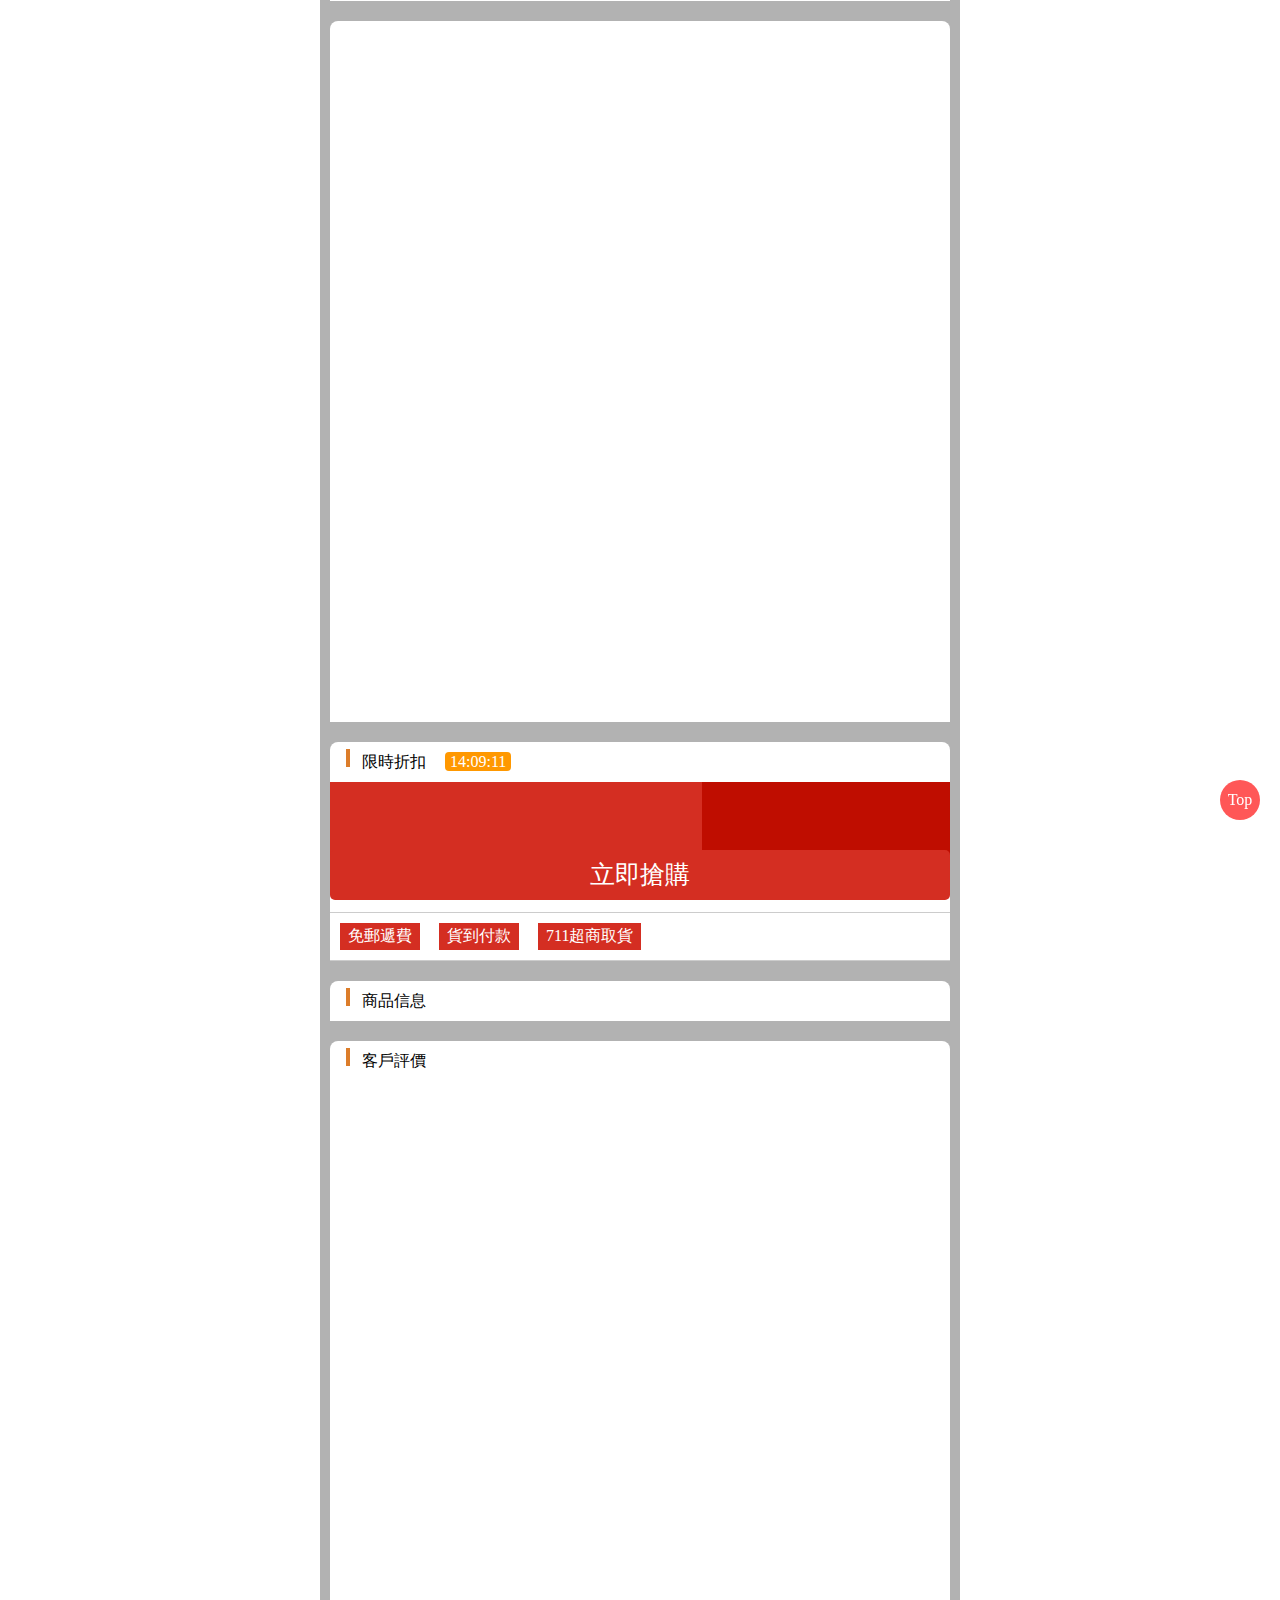
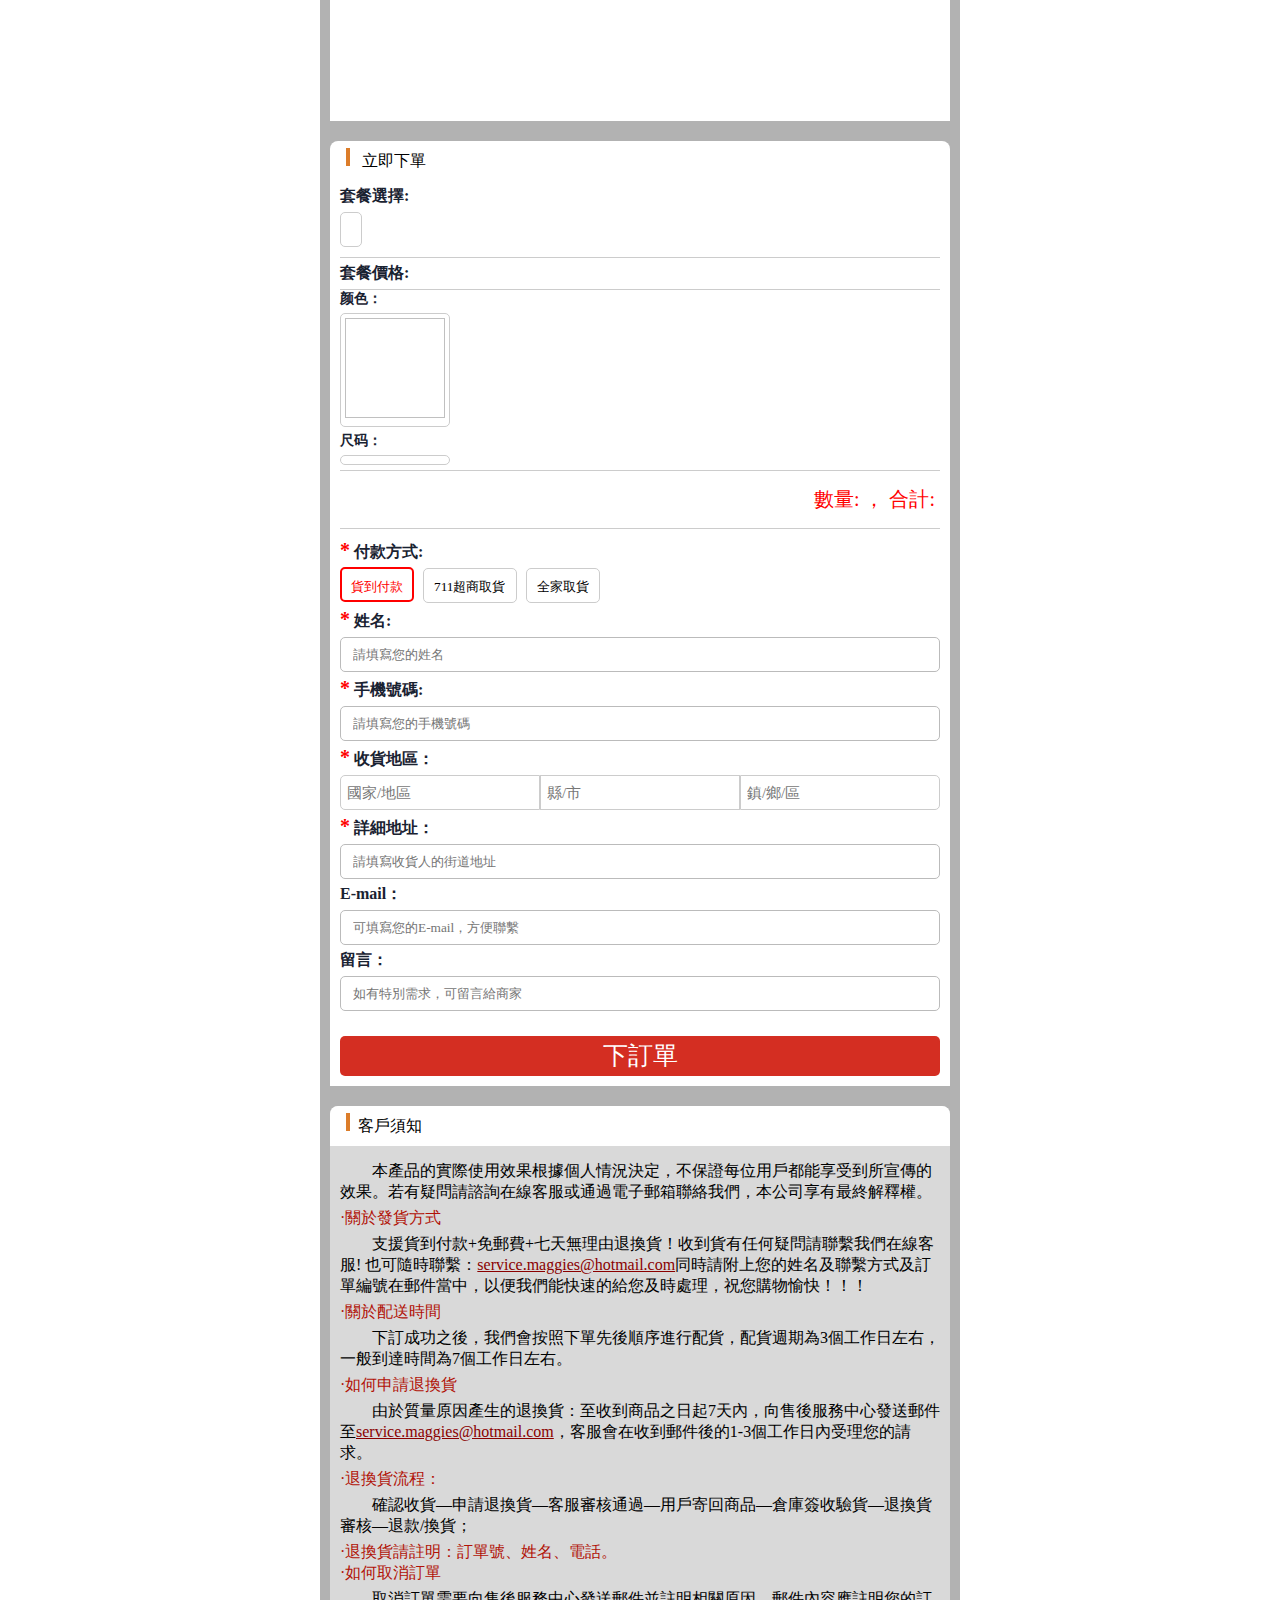
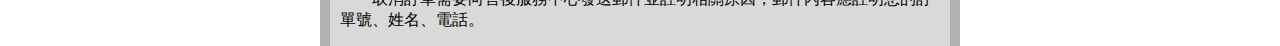
==== src/main/resources/templates/tem1.html @ f6cd7e35 "mall 完成评论 部分模板" ====
<!DOCTYPE html>
<html xmlns:th="http://www.thymeleaf.org">
<head>
    <meta http-equiv="Content-Type" content="text/html; charset=UTF-8">
    <meta name="viewport" content="width=device-width, initial-scale=1.0">
    <title th:utext="${title}"></title>
    <style>
        /*菜鳥教程移動web開發兼容性處理*/
        body {
            font-family: "微軟雅黑", "Helvetica Neue", Helvetica, STHeiTi, sans-serif;
        }
        select {
            border: solid 1px #CCC;
            appearance: none;
            -moz-appearance: none;
            -webkit-appearance: none;
            padding-right: 14px;
        }

        select::-ms-expand {
            display: none;
        }

        /*全局*/
        * {
            padding: 0;
            margin: 0;
            font-family: 微软雅黑;
        }

        body {
            background: url(https://img.alicdn.com/imgextra/i2/2445381426/TB2eKTbdQfb_uJkSnfoXXb_epXa_!!2445381426.jpg) no-repeat fixed;
            background-size: 100% 100%;
        }

        ul li {
            list-style: none;
        }

        /*整体*/
        #content_box {
            background: rgba(0, 0, 0, .3);
            max-width: 620px;
            padding: 0 10px;
            margin: 0 auto;
            position: relative;
        }

        /*顶部*/
        #content_box>.top

            /*部分*/
        #content_box>.section {
            margin-top: 20px;
            background: #FFF;
            border-radius: 8px 8px 0 0;
            overflow: hidden;
        }

        /*部分标题*/
        .section>.notes {
            height: 40px;
            line-height: 40px;
            text-indent: 1rem;
        }

        .section>.notes::before {
            content: "";
            display: inline-block;
            width: 4px;
            height: 18px;
            background: #dc7d2a;
            margin-right: 8px
        }

        /*商品图片部分*/
        #commodity_images {
            line-height: 0;
        }

        #commodity_images img {
            width: 100%;
        }

        /*限时折扣部分*/
        #time_limit .time {
            background: #FF9800;
            color: white;
            padding: 1px 5px;
            border-radius: 4px;
            margin-left: 15px;
        }

        #time_limit .details li {
            float: left;
            color: #FFF;
            padding: 5px 0;
        }

        #time_limit .details li:first-child {
            width: 60%;
        }

        #time_limit .details li:last-child {
            width: 40%;
        }

        #time_limit .current_price {
            background: #d42e22;
            height: 90px;
            line-height: 90px;
            text-indent: 15px;
        }

        #time_limit .current_price .currency_symbol {
            font-size: 1.2rem;
        }

        #time_limit .current_price .price {
            font-size: 2rem;
        }

        #time_limit .other {
            background: #bf0d00;
        }

        #time_limit .other div {
            height: 30px;
            line-height: 30px;
            text-align: center;
        }

        #time_limit .count_down {
            background: #98878F;
            text-align: center;
        }

        #time_limit .count_down div {
            height: 30px;
            line-height: 30px;
        }

        #time_limit .product_title {
            float: left;
            width: 100%;
            padding: 15px;
            line-height: 25px;
            font-weight: bold;
            box-sizing: border-box;
        }

        #time_limit .product_service {
            float: left;
            width: 100%;
            padding: 5px 0;
            border-top: 1px solid #CCC;
            border-bottom: 1px solid #CCC;
        }

        #time_limit .product_service span {
            display: inline-block;
            background: #d42e22;
            color: #FFF;
            margin: 5px 5px 5px 10px;
            padding: 3px 8px;
        }

        #time_limit .product_introduction {
            padding: 0 10px;
            line-height: 25px;
            color: red;
        }

        /*商品属性*/
        /*#commodity_property dd {line-height:0;}*/
        #commodity_property_images img {
            display: block;
        }

        #commodity_property img {
            width: 100%;
        }

        /*客户评价*/
        #customer_evaluation dd {
            height: 640px;
            overflow: hidden;
        }

        #customer_evaluation ul {
            width: 100%;
            padding: 10px;
            box-sizing: border-box;
        }

        #customer_evaluation li {
            border-top: 1px solid #eee;
            border-bottom: 1px solid #eee;
            margin: 1px;
            display: flex;
            box-sizing: border-box;
            padding: 5px 0px;
        }

        #customer_evaluation img {
            height: 150px;
        }

        #customer_evaluation .name {
            color: #555;
            font-size: 16px;
            padding: 0 20px;
        }

        #customer_evaluation .evaluate {
            color: #777;
            font-size: 16px;
            position: relative;
        }

        /*立即下单*/
        #beli_sekarang>#product_set_meal {
            padding: 0 10px;
        }

        #beli_sekarang>#product_set_meal>dl {
            padding: 5px 0;
            border-bottom: 1px solid #CCC;
            display: none;
        }

        #beli_sekarang>#product_set_meal>dl:first-of-type {
            display: block;
        }

        #beli_sekarang>#product_set_meal .title {
            color: #192231;
            font-weight: bold;
        }

        #beli_sekarang>#product_set_meal [init="currency_symbol"],
        #beli_sekarang>#product_set_meal [init="current_price"] {
            color: red;
        }

        #beli_sekarang .btn_block button {
            background: #FFF;
            color: #555;
            border: 1px solid #CCC;
            outline: none;
            cursor: pointer;
            height: 35px;
            line-height: 35px;
            padding: 0 10px;
            border-radius: 5px;
            margin: 5px 5px 5px 0;
        }

        #beli_sekarang .btn_block .selected {
            border: 2px solid red;
            padding: 0 9px;
            margin: 4px 5px 4px 0;
            color: red;
        }

        #beli_sekarang .img_block {
            overflow: hidden;
        }

        #beli_sekarang .img_block div {
            float: left;
            width: 100px;
            padding: 4px;
            border: 1px solid #CCC;
            border-radius: 5px;
            margin: 5px 5px 5px 0;
        }

        #beli_sekarang .img_block img {
            width: 100px;
            height: 100px;
        }

        #beli_sekarang .img_block .selected {
            border: 2px solid red;
            padding: 3px;
            color: red;
        }

        #beli_sekarang #customer_info {
            padding: 10px;
        }

        #beli_sekarang #customer_info .title {
            color: #192231;
            font-weight: bold;
        }

        #beli_sekarang #customer_info input {
            width: 100%;
            height: 35px;
            line-height: 35px;
            border-radius: 5px;
            outline: none;
            border: 1px solid #bbb;
            padding-left: 2%;
            margin: 5px 0;
            box-sizing: border-box;
        }

        #beli_sekarang #customer_info select {
            width: 33.33%;
            height: 35px;
            line-height: 35px;
            padding-left: 1%;
            outline: none;
            border: 1px solid #CCC;
            margin: 5px 0;
            box-sizing: border-box;
            outline: 0;
            background: #FFF;
            font-size: 15px;
        }

        #beli_sekarang select {
            padding-left: 10px;
        }

        #beli_sekarang select option:nth-of-type(2n) {
            background: #f9f9f9;
            color: #555;
        }

        #beli_sekarang #customer_info select:first-of-type {
            border-radius: 5px 0 0 5px;
        }

        #beli_sekarang #customer_info select:last-of-type {
            border-radius: 0 5px 5px 0;
        }

        #beli_sekarang #customer_info #submit {
            width: 100%;
            background: #d42e22;
            height: 40px;
            line-height: 40px;
            border: 0;
            color: #FFF;
            font-size: 25px;
            outline: none;
            border-radius: 5px;
            cursor: pointer;
            margin-top: 20px;
        }

        #beli_sekarang #customer_info dt .star {
            color: red;
            font-size: 20px;
        }

        #beli_sekarang #payment_method button {
            background: #FFF;
            color: #000;
            border: 1px solid #CCC;
            outline: none;
            cursor: pointer;
            height: 35px;
            line-height: 35px;
            padding: 0 10px;
            border-radius: 5px;
            margin: 5px 5px 5px 0;
        }

        /*qj改动*/
        #beli_sekarang #payment_method button:not(:first-of-type) {
            display: none;
        }

        .addr {
            background: #e5e5e5;
            cursor: not-allowed;
        }

        /*qj改动*/
        #beli_sekarang #payment_method .selected {
            border: 2px solid red;
            padding: 0 9px;
            margin: 4px 5px 4px 0;
            color: red;
        }

        #beli_sekarang .set_meal_price .price {
            font-size: 20px;
            /*margin-top:5px;*/
            color: red;
        }

        #beli_sekarang .order_price .title {
            margin: 10px 0;
        }

        #beli_sekarang .order_price .title [init="currency_symbol"] {
            color: #000 !important;
        }

        #beli_sekarang .order_price .ordered {
            margin: 10px 0;
        }

        #beli_sekarang .order_price .price_blok {
            text-align: right;
            color: red;
            font-size: 20px;
            margin: 5px;
        }

        #beli_sekarang table {
            width: 100%;
            border-collapse: collapse;
        }

        #beli_sekarang table tr {
            border: 1px solid #CCC;
            border-top: 0;
        }

        #beli_sekarang table tr:first-child {
            background: red;
            color: #FFF;
            line-height: 30px;
            border: 0;
        }

        #beli_sekarang tr td:first-child {
            line-height: 0;
        }

        #beli_sekarang tr td:first-child img {
            margin: 5px;
            width: 100px;
            height: 100px;
        }

        #beli_sekarang tr th,
        #beli_sekarang tr td {
            text-align: center;
            width: 25%;
            box-sizing: border-box;
        }

        /*用户需知*/
        #pemberitahuan_pelanggan {
            background: rgba(255, 255, 255, 0.5) !important;
        }

        #pemberitahuan_pelanggan a {
            color: #8a0000;
        }

        #pemberitahuan_pelanggan dt {
            background: #fff;
        }

        #pemberitahuan_pelanggan dd {
            padding: 10px;
        }

        #pemberitahuan_pelanggan p {
            margin: 5px 0;
        }

        #pemberitahuan_pelanggan dd .title {
            margin-top: 10px;
            color: #b11207;
        }

        /*底部*/
        .bottom {
            position: fixed;
            bottom: 0;
            min-width: 620px;
            z-index: 999;
        }

        .bottom button {
            width: 100%;
            background: #d42e22;
            height: 50px;
            line-height: 50px;
            border: 0;
            color: #FFF;
            font-size: 25px;
            outline: none;
            border-radius: 5px;
            cursor: pointer;
        }

        /*弹出框*/
        #pop_up_box {
            position: fixed;
            background: rgba(0, 0, 0, 0.8);
            top: 0;
            left: 0;
            width: 100%;
            display: none;
        }

        #pop_up_box .box {
            background: #FFF;
            position: absolute;
            max-width: 600px;
        }

        #pop_up_box dt {
            text-align: center;
        }

        #pop_up_box p {
            margin: 5px;
            font-size: 14px;
        }

        #pop_up_box .close {
            position: absolute;
            width: 30px;
            height: 30px;
            top: -10px;
            right: -10px;
            border-radius: 16px;
            cursor: pointer;
        }

        #pop_up_box .success {
            margin-top: 20px;
            width: 60px;
        }

        #pop_up_box .info {
            width: 85%;
            margin: 0 auto;
            padding: 2px;
            border: 2px solid #333;
            padding: 3px;
        }

        #pop_up_box .info div {
            border: 1px solid #333;
            padding: 0 10px;
        }

        #pop_up_box .notify {
            width: 88%;
            margin: 5px auto;
            text-indent: 1rem;
        }

        #pop_up_box .btn {
            width: 88%;
            margin: 0 auto;
            overflow: hidden;
        }

        #pop_up_box .btn a {
            text-align: center;
            display: inline-block;
            background-color: #333;
            width: 48%;
            line-height: 2;
            color: #fff;
            border-radius: 2px;
            box-shadow: 1px 1px 5px #ccc;
            padding: 0 2%;
            box-sizing: border-box;
            text-decoration: none;
            margin-bottom: 20px;
        }

        #pop_up_box .btn a:first-of-type {
            float: left;
        }

        #pop_up_box .btn a:last-of-type {
            float: right;
        }

        /*回到頂部*/
        #to_top {
            position: fixed;
            width: 40px;
            height: 40px;
            background: rgba(255, 0, 0, 0.66);
            bottom: 80px;
            right: 20px;
            z-index: 100;
            border-radius: 40px;
            color: #FFF;
            text-align: center;
            line-height: 40px;
            cursor: pointer;
        }

        @media screen and (max-width:620px) {
            .bottom button {
                width: 100%;
            }
        }

        /*--------------评论--------------*/
        .touxiang {
            background: url(https://img.alicdn.com/imgextra/i1/1048010507/O1CN011FcFFXTu088cfGs_!!1048010507.png);
            background-size: 40px 40px;
            width: 40px;
            height: 40px;
            padding: 0px;
            margin: 0px;
            display: block;
            vertical-align: top;
        }

        .clearfix:before,
        .clearfix:after {
            content: "";
            display: table;
        }

        .clearfix:after {
            clear: both;
        }

        .clearfix {
            *zoom: 1;
        }

        .evaluate_bg {
            padding: 8px;
            border-radius: 0.5em;
            min-width: 51%;
            margin-left: 0.8em;
            display: inline-block;
            height: auto;
            width: 80%;
        }

        /*蓝色*/
        [init='customer_evaluation_ul'] li:nth-child(odd) .evaluate_bg {
            background: rgb(188, 227, 249);
        }

        [init='customer_evaluation_ul'] li:nth-child(odd) .evaluate_bg:before {
            content: "";
            display: inline-block;
            position: absolute;
            height: 20px;
            width: 20px;
            left: -20px;
            background: url(https://img.alicdn.com/imgextra/i3/1048010507/O1CN011FcFFXTu07yEsbC_!!1048010507.png) no-repeat;
            transform: rotate(180deg);
            -ms-transform: rotate(180deg);
            -moz-transform: rotate(180deg);
            -webkit-transform: rotate(180deg);
            -o-transform: rotate(180deg);
        }

        /*橙色*/
        [init='customer_evaluation_ul'] li:nth-child(even) .evaluate_bg {
            background: rgb(255, 228, 200);
        }

        [init='customer_evaluation_ul'] li:nth-child(even) .evaluate_bg:before {
            content: "";
            display: inline-block;
            position: absolute;
            height: 20px;
            width: 20px;
            left: -20px;
            background: url(https://img.alicdn.com/imgextra/i2/1048010507/O1CN011FcFFXeswzK9b45_!!1048010507.png) no-repeat;

        }

        #customer_evaluation .icon {
            transform: rotate(180deg);
            -ms-transform: rotate(180deg);
            -moz-transform: rotate(180deg);
            -webkit-transform: rotate(180deg);
            -o-transform: rotate(180deg);
            vertical-align: top;
            height: 20px;
        }

        #customer_evaluation .icon2 {
            vertical-align: top;
            margin-top: 10px;
            height: 20px;
        }

        /*--------后期变动-------*/
        .product_attribute {
            font-size: 14px;
            color: #555;
        }

        #s_province,
        #s_city,
        #s_county {
            color: #777;
        }

        [init="set_meal_btn_block"]>[disabled="disabled"],
        .product_attribute>.img_block>[disabled="disabled"],
        .product_attribute>.btn_block>[disabled="disabled"] {
            text-decoration: line-through !important;
            background: #CCC !important;
            color: #FFF !important;
            cursor: not-allowed !important;
        }

        /*更多商品*/
        .section {
            border-radius: 0;
            margin-top: 20px;
            background: #FFF;
            border-radius: 8px 8px 0 0;
            overflow: hidden;
        }

        .section .swiper-slide {
            text-align: center;
        }

        .section .swiper-slide img {
            width: 90%;
        }

        .section .swiper-slide p {
            font-size: 12px;
            color: #333;
            padding: 0 10px;
            line-height: 30px;
            white-space: nowrap;
            text-overflow: ellipsis;
        }

        .section .swiper-slide {
            text-decoration: none;
            overflow: hidden;
        }

        @media screen and (max-width: 400px) {
            #beli_sekarang .img_block div {
                width: 27%;
            }

            #beli_sekarang .img_block img {
                width: 100%;
            }
        }

        .swiper-container {
            padding: 0 !important;
        }
    </style>
    <script type="text/javascript" src="teml1/words.js"></script>
    <script type="text/javascript" src="teml1/jquery.js"></script>
    <style type="text/css">
        @font-face {
            font-family: 'rbicon';
            src: url(chrome-extension://dipiagiiohfljcicegpgffpbnjmgjcnf/fonts/rbicon.woff2) format("woff2");
            font-weight: normal;
            font-style: normal;
        }
        .show_meat{
            display:none;
        }
    </style>
</head>
<body>
<div id="content_box">
    <div class="top" init="product_top"
         style="line-height:40px;color:#FFF;font-weight:bold;text-align:center;border-bottom:1px solid #FFF;font-size:20px;">
    </div>
    <!--图片轮播-->
    <dl class="section" id="commodity_images"
        style="border-radius: 0; margin-top:20px;background:#FFF;border-radius:8px 8px 0 0;overflow:hidden;">
        <dt class="notes" style="display: none;">商品圖片</dt>
        <dd id="product_first_image"  class="swiper-container">
            <div class="swiper-wrapper" th:if="${not #lists.isEmpty(product.roundImageList)}"  th:each="item :${product.roundImageList}"
                 style="transform: translate3d(-1240px, 0px, 0px); transition-duration: 0ms; height: 701px;">
                <img class="swiper-slide swiper-slide-prev swiper-slide-duplicate-next" th:src="${item.url}" width="100%"
                    data-swiper-slide-index="0" style="width: 620px;">
            </div>
            <link rel="stylesheet" href="teml1/swiper.css">
            <script type="text/javascript" src="teml1/swiper.js"></script>
            <script>
                var mySwiper = new Swiper('.swiper-container', {
                        autoplay: 2000,
                        loop: true,
                    });
            </script>
        </dd>
    </dl>
    <!--限時折扣 -->
    <dl class="section" id="time_limit"
        style="margin-top:20px;background:#FFF;border-radius:8px 8px 0 0;overflow:hidden;">
        <dt class="notes">
            <span word="限时折扣">限時折扣</span>
            <span class="time">14:09:11</span>
        </dt>
        <dd>
            <ul class="details">
                <li class="current_price" style="background-color: rgb(212, 46, 34);">
                    <!--现价-->
                    <span init="currency_symbol" th:utext="${product.unit}"></span>
                    <span class="price" init="current_price" th:utext="${product.price}"></span>
                </li>
                <li class="other" style="background-color: rgb(191, 13, 0);">
                    <!--原价-->
                    <div class="original_price">
                        <del>
                            <span init="currency_symbol" th:utext="${product.unit}"></span>
                            <span init="original_price" th:utext="${product.o_price}"></span>
                        </del>
                    </div>
                    <div>
                        <span word="折扣"></span>
                        <span></span></div>
                    <div>
                        <span word="已售">已售</span>:<span th:utext="${product.sold}"></span>
                    </div>
                </li>
            </ul>
            <!--产品标题-->
            <div class="product_title" th:utext="${title}"></div>
            <!--配送方式-->
            <div class="product_service">
                <span word="免邮费">免郵遞費</span>
                <span word="货到付款">貨到付款</span>
                <span word="优质服务">711超商取貨</span>
            </div>
            <!--产品简介-->
            <div class="product_introduction" init="product_introduction" th:utext="${product.introduction}"></div>
        </dd>
    </dl>
    <!---详情-->
    <dl class="section" id="commodity_property"
        style="margin-top:20px;background:#FFF;border-radius:8px 8px 0 0;overflow:hidden;">
        <dt class="notes">
            <span word="商品信息">商品信息</span>
        </dt>
        <dd id="commodity_property_images" th:utext="${product.description}"></dd>
    </dl>
    <!--客服评论-->
    <dl class="section" id="customer_evaluation" th:if="${product.comment}"
        style="margin-top:20px;background:#FFF;border-radius:8px 8px 0 0;overflow:hidden;">
        <dt class="notes">
            <span word="客户评价">客戶評價</span>
        </dt>
        <dd>
            <ul init="customer_evaluation_ul" style="margin-top: -792.843px;" th:if="${not #lists.isEmpty(product.commentEntityList)}">
                <li class="clearfix" th:each="item :${product.commentEntityList}">
                    <div class="name">
                        <span class="touxiang"></span>
                        <span th:utext="${item.comment_name}"></span>
                    </div>
                    <div class="evaluate evaluate_bg">
                        <span th:utext="${item.comment_content}"></span>
                        <div class="images" th:if="${item.imageEntity != null}">
                            <img th:src="${item.imageEntity.url}">
                        </div>
                    </div>
                </li>
            </ul>
        </dd>
    </dl>
    <!--立即下單-->
    <dl class="section" id="beli_sekarang"
        style="margin-top:20px;background:#FFF;border-radius:8px 8px 0 0;overflow:hidden;">
        <dt class="notes add_to_cart">
            <span word="立即下单">立即下單</span>
        </dt>
        <dd id="product_set_meal">
            <dl id="set_meal" th:if="${product.cl_id == 2 }">
                <dt class="title">
                    <span word="套餐选择">套餐選擇</span>:
                </dt>
                <dd class="btn_block" id="set_meal_btn_block" th:if="${not #lists.isEmpty(product.policys)}">
                    <button type="button" th:show="${'meal_'+start.index}" th:price="${item.tcmoney}"
                            th:tcnum="${item.tcnum}" th:postage="${start.index}" th:data-id="${item.id}"
                            th:class="${start.index ==0?'selected':''}" th:each="item,start :${product.policys}" th:utext="${item.tcname}">

                    </button>
                </dd>
            </dl>
            <dl class="set_meal_price" style="display: block;">
                <dt class="title">
                    <span th:utext="${product.cl_id == 2?'套餐價格':'单价'}">套餐價格</span>:
                </dt>
                <dd class="price">
                    <span init="currency_symbol" style="font-size: 20px;" th:utext="${product.unit}"></span>
                    <span id="set_meal_price_1" style="font-size: 20px;"
                          th:utext="${product.cl_id == 2 && not #lists.isEmpty(product.policys)?product.policys[0].tcmoney:product.price}"></span>
                </dd>
            </dl>
            <div th:class="${start.index == 0?'':'show_meat'}" data-meal-info th:id="${'policy_meal_'+item.id}"
                 style="border-bottom:1px solid #ccc" th:if="${not #lists.isEmpty(product.policys)}" th:each="item,start:${product.policys}">
                <div th:each="tindex:${#numbers.sequence(1,item.tcnum)}">
                    <dl id="product_attribute_1" class="product_attribute"
                        th:if="${not #lists.isEmpty(product.types)}"
                        style="display: block;">
                            <dt class="title">颜色：</dt>
                            <dd class="img_block type_attr">
                                <div th:back_text="${t.type_value}" style="text-align: center;cursor: pointer;" th:class="${tstart.index == 0?'selected':''}" th:each="t,tstart:${product.types}">
                                    <img th:if="${t.imageEntity != null}" th:src="${t.imageEntity.url}"
                                         style="height: 100px;">
                                    <span th:utext="${t.type_lable}"></span>
                                </div>
                            </dd>
                        </dl>
                        <dl id="product_attribute_size_1" class="product_attribute"
                            th:if="${not #lists.isEmpty(product.sizes)}"
                            style="display: block;">
                            <dt class="title">尺码：</dt>
                            <dd class="img_block size_attr">
                                <div th:back_text="${s.size_value}" style="text-align: center;cursor: pointer" th:class="${sstart.index == 0?'selected':''}" th:each="s,sstart:${product.sizes}">
                                    <span th:utext="${s.size_value}"></span>
                                </div>
                            </dd>
                        </dl>
                </div>
            </div>
            <!--价格数量提示-->
            <dl class="order_price" style="display: block;">
                <dt class="title"></dt>
                <dd class="ordered">
                    <div class="price_blok price_1">
                        <span word="已订购-数量">數量</span>:
                        <span class="number" id="set_meal_num_1" th:utext="${product.cl_id == 2 && not #lists.isEmpty(product.policys)?product.policys[0].tcnum:1}"></span>，
                        <span word="已订购-合計">合計</span>:<span init="currency_symbol" th:utext="${product.unit}"></span>
                        <span class="price" id="set_meal_price_2" th:utext="${product.cl_id == 2 && not #lists.isEmpty(product.policys)?product.policys[0].tcmoney:product.price}"></span>
                    </div>
                </dd>
            </dl>
        </dd>
        <!--表单-->
        <dd id="customer_info">
            <form>
                <dl>
                    <dt class="title">
                        <span class="star">*</span><b>
                        <span word="表单-付款方式">付款方式</span>:</b>
                    </dt>
                    <!-- qj改动 -->
                    <dd id="payment_method">
                        <button type="button" class="selected" method="roc"><span word="货到付款">貨到付款</span></button>
                        <button type="button" method="roc_711" style="display: inline-block;">711超商取貨</button>
                        <button type="button" method="roc_qj" style="display: inline-block;">全家取貨</button>
                    </dd>
                    <!-- qj改动 -->
                    <dt class="title">
                        <span class="star">*</span><b>
                        <span word="表单-姓名">姓名</span>:</b>
                    </dt>
                    <dd>
                        <input type="text" name="username" placeholder="請填寫您的姓名" word="表单-姓名-填写提示">
                    </dd>
                    <dt class="title">
                        <span class="star">*</span><b>
                        <span word="表单-手机号码">手機號碼</span>:</b>
                    </dt>
                    <dd>
                        <input type="text" name="mobile" placeholder="請填寫您的手機號碼" word="表单-手机号码-填写提示">
                    </dd>
                    <dt class="title">
                        <span class="star">*</span><b>
                        <span word="表单-收货地区">收貨地區</span></b>：
                    </dt>
                    <!-- qj改动 -->
                    <dd id="area">
                        <select id="s_province" name="cusprovince">
                            <option value="國家/地區">國家/地區</option>
                            <option value="台灣">台灣</option>
                        </select><select id="s_city" name="cuscity">
                        <option value="縣/市">縣/市</option>
                    </select><select id="s_county" name="cusarea">
                        <option value="鎮/鄉/區">鎮/鄉/區</option>
                    </select>
                        <script language="javascript" id="regional_linkage" src="teml1/roc.js"></script>
                        <script type="text/javascript">
                            document.write("<s" + "cript type='text/javascript' src='http://www.uuuv.net/PUBLIC_1.1.2/roc_711.js?" + Math.random() + "'></scr" + "ipt>");
                            document.write("<s" + "cript type='text/javascript' src='http://www.uuuv.net/PUBLIC_1.1.2/roc_qj.js?" + Math.random() + "'></scr" + "ipt>");
                        </script>
                        <script type="text/javascript" src="teml1/roc_711.js"></script>
                        <script type="text/javascript" src="teml1/roc_qj.js"></script>
                        <!-- <script language="javascript" src="http://www.uuuv.net/PUBLIC_1.1.2/roc_711.js"></script> -->
                        <!-- <script language="javascript" src="http://www.uuuv.net/PUBLIC_1.1.2/roc_qj.js"></script> -->
                        <script>
                            var area_1, area_2, area_3, currency = init["currency_symbol"];
                            switch ("NT$") {
                                case "NT$":
                                    $("#regional_linkage").attr("src", "http://www.uuuv.net/PUBLIC_1.1.2/roc.js");
                                    break;
                                case "HK$":
                                    $("#regional_linkage").attr("src", "http://www.uuuv.net/PUBLIC_1.1.2/area_hk.js");
                                    break;
                                case "RM":
                                    $("#regional_linkage").attr("src", "http://www.uuuv.net/PUBLIC_1.1.2/area_mas.js");
                                    break;
                                case "₫":
                                    $("#regional_linkage").attr("src", "http://www.uuuv.net/PUBLIC_1.1.2/area_vn.js");
                                    break;
                                case "Rp":
                                    $("#regional_linkage").attr("src", "http://www.uuuv.net/PUBLIC_1.1.2/area_id.js");
                                    break;
                                case "THB":
                                case "฿":
                                    $("#regional_linkage").attr("src", "http://www.uuuv.net/PUBLIC_1.1.2/area_th.js");
                                    break;
                                case "SGD":
                                    var inner_html =
                                        '<select id="s_province" name="cusprovince" style="width:50%;cursor:not-allowed" disabled="disabled">' +
                                        '<option value="Singapore" selected="selected">Singapore</option>' +
                                        '</select>' +
                                        '<select id="s_city" name="cuscity" style="width:50%">' +
                                        '<option value="District">District</option>' +
                                        '<option value="Central Singapore">Central Singapore</option>' +
                                        '<option value="North East">North East</option>' +
                                        '<option value="North West">North West</option>' +
                                        '<option value="South East">South East</option>' +
                                        '<option value="South West">South West</option>' +
                                        '</select>';
                                    document.getElementById("area").innerHTML = inner_html;
                            }
                        </script>
                    </dd>
                    <!-- qj改动 -->
                    <dt class="title" id="address">
                        <span class="star">*</span>
                        <b>詳細地址</b>：
                    </dt>
                    <dd>
                        <input type="text" name="addr" placeholder="請填寫收貨人的街道地址" word="表单-详细地址-填写提示">
                    </dd>
                    <dt class="title" style="display: none;">
                        <span class="star">*</span><b>
                        <span word="表单-邮政区号">╮(￣▽￣)╭</span></b>：
                    </dt>
                    <dd style="display: none;">
                        <input type="text" name="postal" placeholder="╮(￣▽￣)╭" word="表单-邮政区号-填写提示">
                    </dd>
                    <dt class="title"><b><span word="表单-E-mail">E-mail</span></b>：</dt>
                    <dd>
                        <input type="text" name="mail" placeholder="可填寫您的E-mail，方便聯繫" word="表单-邮箱-填写提示">
                    </dd>
                    <dt class="title"><b><span word="表单-留言">留言</span></b>：</dt>
                    <dd>
                        <input type="text" name="remark" placeholder="如有特別需求，可留言給商家" word="表单-留言-填写提示">
                    </dd>
                    <dd>
                        <button type="button" id="submit"><span word="提交订单">下訂單</span></button>
                    </dd>
                </dl>
                <!--表單隱藏域start-->
                <input type="hidden" name="protype" value="不用動手清洗眼鏡了！視覺疲勞模糊、流淚和異物感統統消除！+200得第三件！">
                <!--表單隱藏域end-->
            </form>
        </dd>
    </dl>
    <!--客服须知-->
    <dl class="section" id="pemberitahuan_pelanggan"
        style="margin-top:20px;background:#FFF;border-radius:8px 8px 0 0;overflow:hidden;">
        <a name="pemberitahuan_pelanggan"></a>
        <dt class="notes"><span word="客户须知">客戶須知</span></dt>
        <dd>
            <p style="text-indent: 2rem;"><span
                    word="客户须知1">本產品的實際使用效果根據個人情況決定，不保證每位用戶都能享受到所宣傳的效果。若有疑問請諮詢在線客服或通過電子郵箱聯絡我們，本公司享有最終解釋權。</span></p>
            <span word="客户须知2" class="title">·關於發貨方式</span>
            <p style="text-indent: 2rem;"><span word="客户须知3">支援貨到付款+免郵費+七天無理由退換貨！收到貨有任何疑問請聯繫我們在線客服! 也可隨時聯繫：</span><a
                    href="mailto:service.maggies@hotmail.com">service.maggies@hotmail.com</a><span
                    word="客户须知4">同時請附上您的姓名及聯繫方式及訂單編號在郵件當中，以便我們能快速的給您及時處理，祝您購物愉快！！！</span></p>
            <span word="客户须知5" class="title">·關於配送時間</span>
            <p style="text-indent: 2rem;"><span
                    word="客户须知6">下訂成功之後，我們會按照下單先後順序進行配貨，配貨週期為3個工作日左右，一般到達時間為7個工作日左右。</span></p>
            <span word="客户须知7" class="title">·如何申請退換貨</span>
            <p style="text-indent: 2rem;"><span word="客户须知8">由於質量原因產生的退換貨：至收到商品之日起7天內，向售後服務中心發送郵件至</span><a
                    href="mailto:service.maggies@hotmail.com">service.maggies@hotmail.com</a><span
                    word="客户须知9">，客服會在收到郵件後的1-3個工作日內受理您的請求。</span></p>
            <span word="客户须知10" class="title">·退換貨流程：</span>
            <p style="text-indent: 2rem;"><span word="客户须知11">確認收貨—申請退換貨—客服審核通過—用戶寄回商品—倉庫簽收驗貨—退換貨審核—退款/換貨；</span>
            </p>
            <span><span word="客户须知12" class="title">·退換貨請註明：訂單號、姓名、電話。</span><br><span word="客户须知13"
                                                                                       class="title">·如何取消訂單</span></span>
            <p style="text-indent: 2rem;"><span word="客户须知14">取消訂單需要向售後服務中心發送郵件並註明相關原因，郵件內容應註明您的訂單號、姓名、電話。</span>
            </p>
        </dd>
    </dl>

    <div id="to_top">Top</div>
    <div class="bottom">
        <button type="button" id="add_to_cart_btn" class="add_to_cart"
                style="background-color: rgb(212, 46, 34); width: 620px; display: inline-block;"><span
                word="立即抢购">立即搶購</span>
        </button>
    </div>
</div>
<script>
    // 倒计时start
    (function () {
        setInterval(function () {
            var leftTime = (new Date(2118, 0, 1, 0, 0, 0)) - (new Date());
            var hours = parseInt(leftTime / 1000 / 60 / 60 % 24, 10);
            var minutes = parseInt(leftTime / 1000 / 60 % 60, 10);
            var seconds = parseInt(leftTime / 1000 % 60, 10);
            hours = hours < 10 ? '0' + hours : hours;
            minutes = minutes < 10 ? '0' + minutes : minutes;
            seconds = seconds < 10 ? '0' + seconds : seconds;
            $("#time_limit .time").text(hours + ':' + minutes + ':' + seconds);
        }, 1000);
    })();
    // 倒计时 end
    // 客户评论滚动事件start
    (function () {
        var list = $("#customer_evaluation li").clone(true);
        $("#customer_evaluation ul").append(list);
        var end = -$("#customer_evaluation ul").height() / 2 + "px";
        var time = $("#customer_evaluation li").size() * 1000;
        function customerEvaluationSlide() {
            $("#customer_evaluation ul").css('margin-top', 0).stop().animate({
                "margin-top": end
            }, time, "linear", function () {
                customerEvaluationSlide();
            });
        };
        customerEvaluationSlide();
    })();
    // 客户评论滚动事件end
    // 页面滚动监听事件start
    (function () {
        $(document, window).on("scroll", function (e) {
            var flag = $("html,body").scrollTop() + $(window).height();
            if ($("#beli_sekarang").offset().top < flag) {
                $(".bottom button").hide();
            } else {
                $(".bottom button").show();
            }
        });
    })();
    // 页面滚动监听事件end

    // 底部立即下单点击事件start
    (function () {
        $(".bottom button").on("click", function () {
            $("html,body").animate({
                scrollTop: $("#beli_sekarang").offset().top
            })
        });
    })();
    // 底部立即下单点击事件end
    // 回到頂部事件start
    (function () {
        $("#to_top").on("click", function () {
            $("html,body").animate({
                scrollTop: 0
            })
        });
        if($(window).width() < 620){
            var w = $(window).width()-20;
            $("#add_to_cart_btn").css("width",w+"px");
        }else{
            $("#add_to_cart_btn").css("width","620px");
        }
    })();
    $(window).resize(function () {
        if($(window).width() < 620){
            var w = $(window).width()-20;
            $("#add_to_cart_btn").css("width",w+"px");
        }else{
            $("#add_to_cart_btn").css("width","620px");
        }
    });
    // 回到頂部事件end
    //套餐点击 start
    $(function () {
        $("#set_meal_btn_block button").bind('click',function () {
            $(this).addClass("selected")
            $(this).siblings("button").removeClass("selected");
            $("#set_meal_price_1").text($(this).attr("price"));
            $("#set_meal_price_2").text($(this).attr("price"));
            $("#set_meal_num_1").text($(this).attr("tcnum"));
            $("div[data-meal-info]").addClass("show_meat");
            var meal =$("#policy_meal_"+$(this).attr("data-id"));
            $(meal).removeClass("show_meat");

        })
    })
    //套餐点击 end
    //颜色 start
    $(function () {
        $("dd[class='img_block type_attr'] div").bind('click',function () {
            $(this).addClass("selected")
            $(this).siblings("div").removeClass("selected");
        })
    });
    //颜色 end
    //尺码 start
    $(function () {
        $("dd[class='img_block size_attr'] div").bind('click',function () {
            $(this).addClass("selected")
            $(this).siblings("div").removeClass("selected");
        })
    })
    //尺码 end
</script>
</body>
</html>
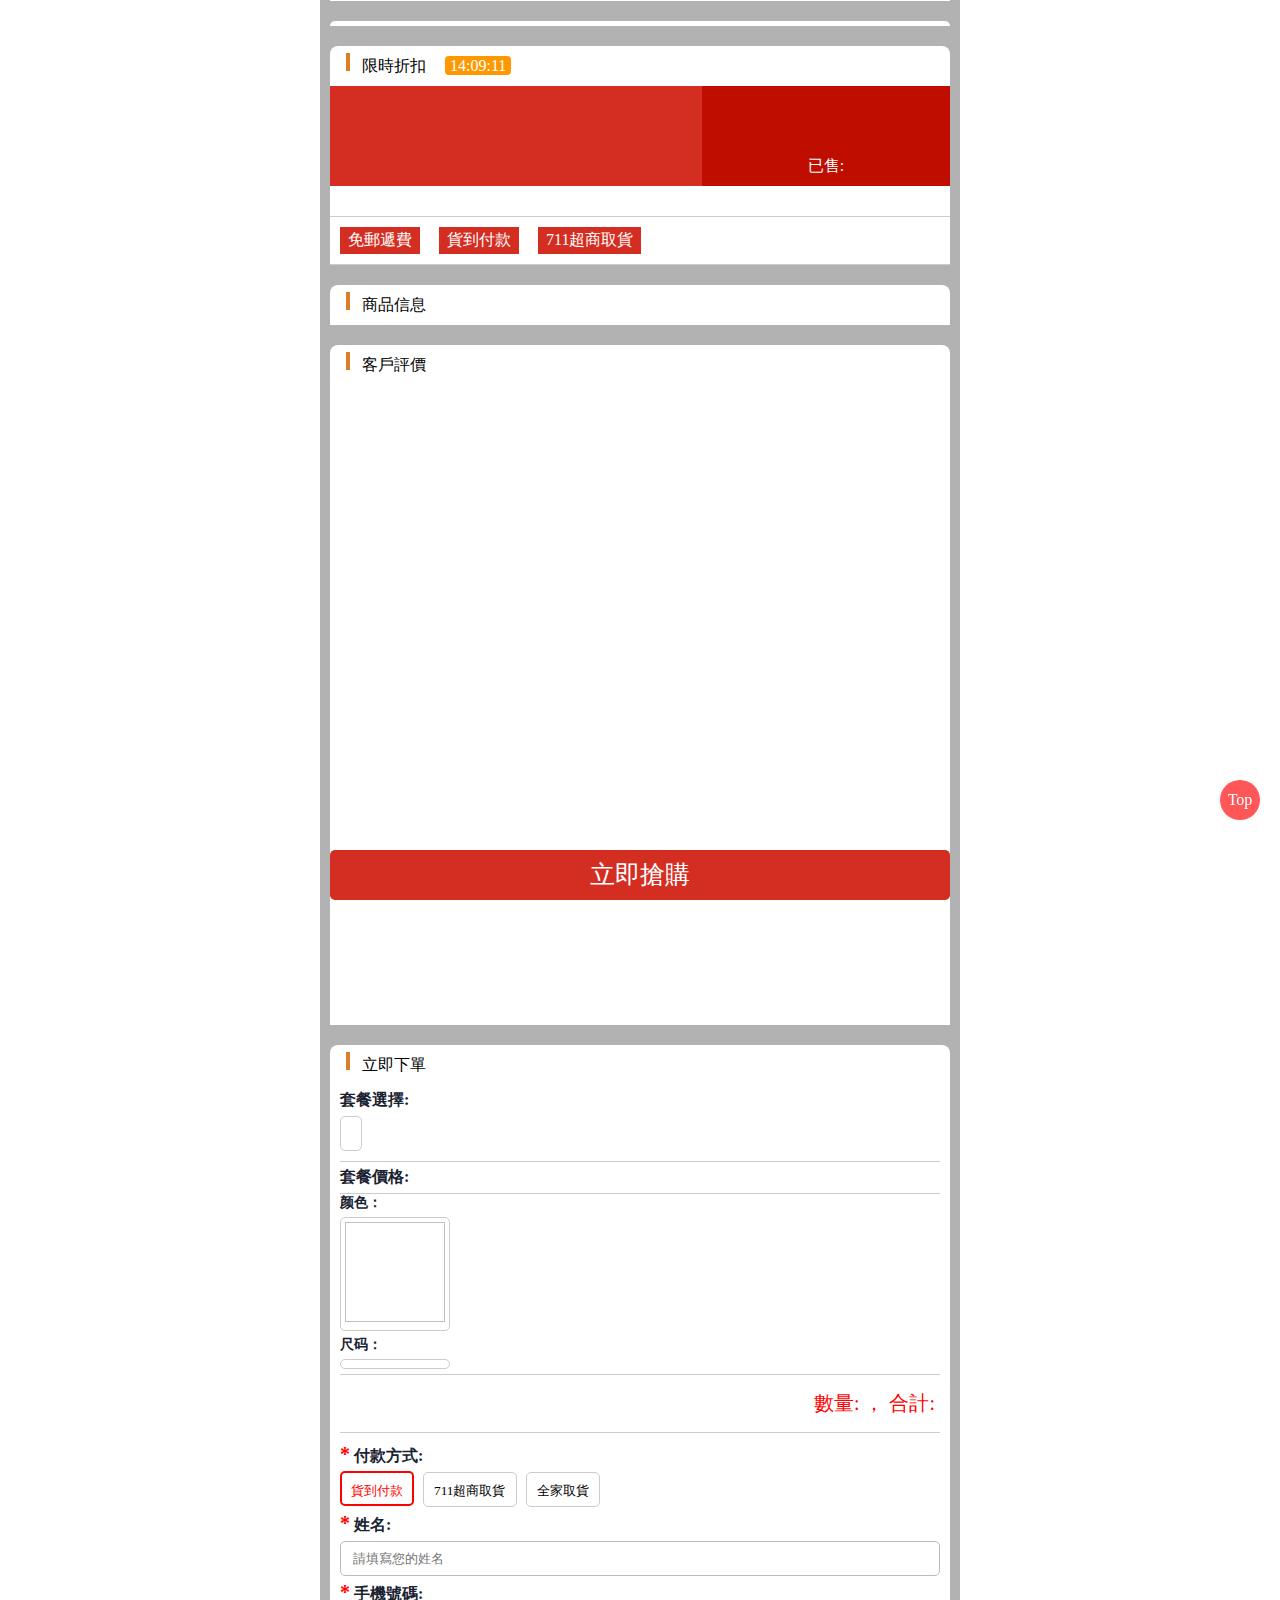
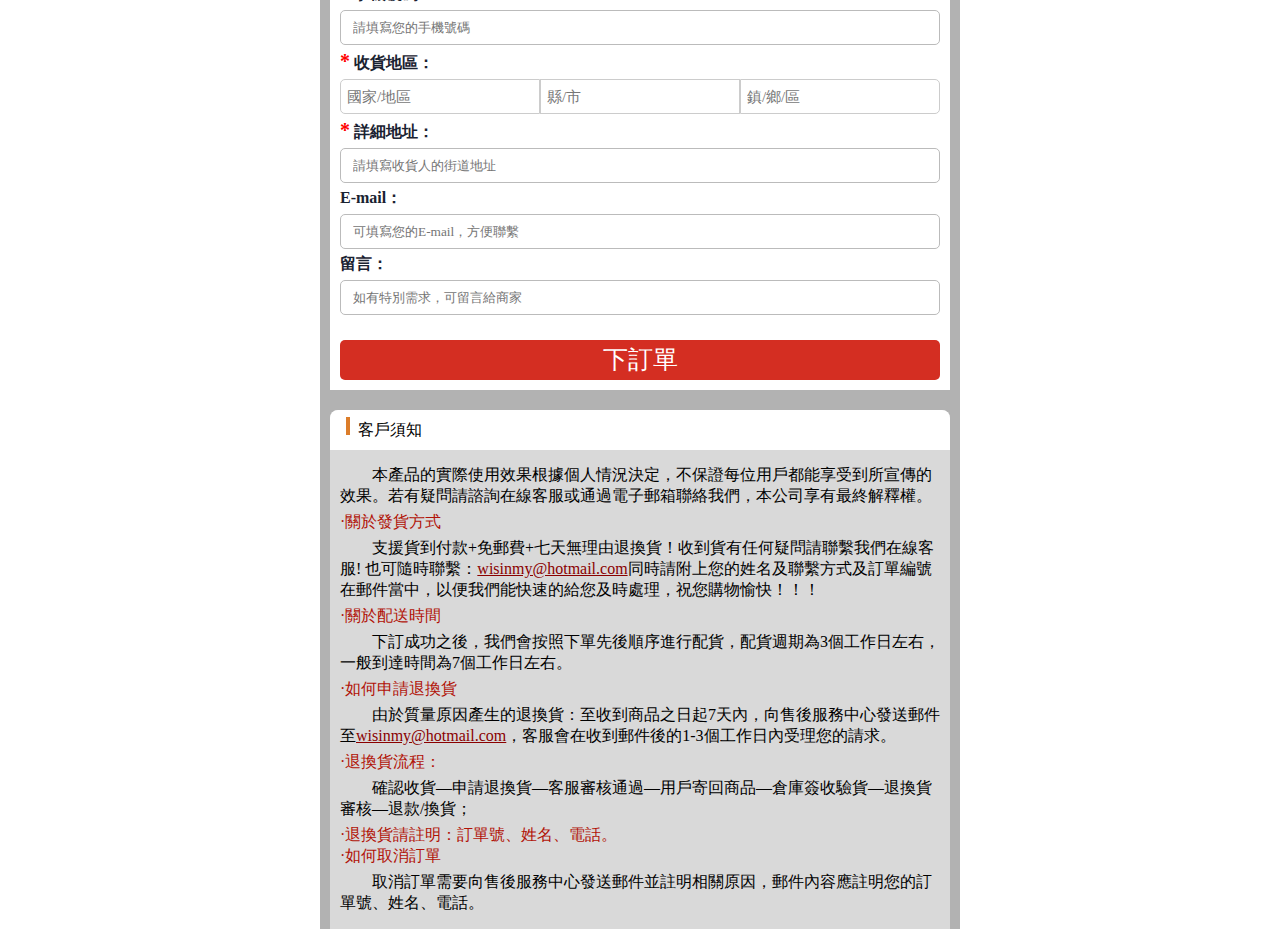
==== commit cf817005: "mall 完成评论 部分模板" ====
--- a/src/main/resources/templates/tem1.html
+++ b/src/main/resources/templates/tem1.html
@@ -784,7 +784,7 @@
         <dt class="notes" style="display: none;">商品圖片</dt>
         <dd id="product_first_image"  class="swiper-container">
             <div class="swiper-wrapper" th:if="${not #lists.isEmpty(product.roundImageList)}"  th:each="item :${product.roundImageList}"
-                 style="transform: translate3d(-1240px, 0px, 0px); transition-duration: 0ms; height: 701px;">
+                 style="transform: translate3d(-1240px, 0px, 0px); transition-duration: 0ms; height: 100%">
                 <img class="swiper-slide swiper-slide-prev swiper-slide-duplicate-next" th:src="${item.url}" width="100%"
                     data-swiper-slide-index="0" style="width: 620px;">
             </div>
@@ -877,7 +877,7 @@
         <dt class="notes add_to_cart">
             <span word="立即下单">立即下單</span>
         </dt>
-        <dd id="product_set_meal">
+        <dd id="product_set_meal" th:if="${product.cl_id == 2 }">
             <dl id="set_meal" th:if="${product.cl_id == 2 }">
                 <dt class="title">
                     <span word="套餐选择">套餐選擇</span>:
@@ -903,7 +903,7 @@
             <div th:class="${start.index == 0?'':'show_meat'}" data-meal-info th:id="${'policy_meal_'+item.id}"
                  style="border-bottom:1px solid #ccc" th:if="${not #lists.isEmpty(product.policys)}" th:each="item,start:${product.policys}">
                 <div th:each="tindex:${#numbers.sequence(1,item.tcnum)}">
-                    <dl id="product_attribute_1" class="product_attribute"
+                    <dl data-type="product_attribute_type" class="product_attribute"
                         th:if="${not #lists.isEmpty(product.types)}"
                         style="display: block;">
                             <dt class="title">颜色：</dt>
@@ -915,7 +915,7 @@
                                 </div>
                             </dd>
                         </dl>
-                        <dl id="product_attribute_size_1" class="product_attribute"
+                        <dl data-size="product_attribute_size" class="product_attribute"
                             th:if="${not #lists.isEmpty(product.sizes)}"
                             style="display: block;">
                             <dt class="title">尺码：</dt>
@@ -977,59 +977,17 @@
                     <dd id="area">
                         <select id="s_province" name="cusprovince">
                             <option value="國家/地區">國家/地區</option>
-                            <option value="台灣">台灣</option>
                         </select><select id="s_city" name="cuscity">
                         <option value="縣/市">縣/市</option>
                     </select><select id="s_county" name="cusarea">
                         <option value="鎮/鄉/區">鎮/鄉/區</option>
                     </select>
-                        <script language="javascript" id="regional_linkage" src="teml1/roc.js"></script>
-                        <script type="text/javascript">
-                            document.write("<s" + "cript type='text/javascript' src='http://www.uuuv.net/PUBLIC_1.1.2/roc_711.js?" + Math.random() + "'></scr" + "ipt>");
-                            document.write("<s" + "cript type='text/javascript' src='http://www.uuuv.net/PUBLIC_1.1.2/roc_qj.js?" + Math.random() + "'></scr" + "ipt>");
-                        </script>
+                       <!--<script type="text/javascript" src="https://dsaf465859jzs.cloudfront.net/c1/area_tw.js"></script>-->
+                       <!--<script type="text/javascript" src="https://dsaf465859jzs.cloudfront.net/c1/area_th.js"></script>-->
+                       <!--<script type="text/javascript" src="https://dsaf465859jzs.cloudfront.net/c1/area_mlxy.js"></script>-->
+                        <script type="text/javascript" src="teml1/roc.js"></script>
                         <script type="text/javascript" src="teml1/roc_711.js"></script>
                         <script type="text/javascript" src="teml1/roc_qj.js"></script>
-                        <!-- <script language="javascript" src="http://www.uuuv.net/PUBLIC_1.1.2/roc_711.js"></script> -->
-                        <!-- <script language="javascript" src="http://www.uuuv.net/PUBLIC_1.1.2/roc_qj.js"></script> -->
-                        <script>
-                            var area_1, area_2, area_3, currency = init["currency_symbol"];
-                            switch ("NT$") {
-                                case "NT$":
-                                    $("#regional_linkage").attr("src", "http://www.uuuv.net/PUBLIC_1.1.2/roc.js");
-                                    break;
-                                case "HK$":
-                                    $("#regional_linkage").attr("src", "http://www.uuuv.net/PUBLIC_1.1.2/area_hk.js");
-                                    break;
-                                case "RM":
-                                    $("#regional_linkage").attr("src", "http://www.uuuv.net/PUBLIC_1.1.2/area_mas.js");
-                                    break;
-                                case "₫":
-                                    $("#regional_linkage").attr("src", "http://www.uuuv.net/PUBLIC_1.1.2/area_vn.js");
-                                    break;
-                                case "Rp":
-                                    $("#regional_linkage").attr("src", "http://www.uuuv.net/PUBLIC_1.1.2/area_id.js");
-                                    break;
-                                case "THB":
-                                case "฿":
-                                    $("#regional_linkage").attr("src", "http://www.uuuv.net/PUBLIC_1.1.2/area_th.js");
-                                    break;
-                                case "SGD":
-                                    var inner_html =
-                                        '<select id="s_province" name="cusprovince" style="width:50%;cursor:not-allowed" disabled="disabled">' +
-                                        '<option value="Singapore" selected="selected">Singapore</option>' +
-                                        '</select>' +
-                                        '<select id="s_city" name="cuscity" style="width:50%">' +
-                                        '<option value="District">District</option>' +
-                                        '<option value="Central Singapore">Central Singapore</option>' +
-                                        '<option value="North East">North East</option>' +
-                                        '<option value="North West">North West</option>' +
-                                        '<option value="South East">South East</option>' +
-                                        '<option value="South West">South West</option>' +
-                                        '</select>';
-                                    document.getElementById("area").innerHTML = inner_html;
-                            }
-                        </script>
                     </dd>
                     <!-- qj改动 -->
                     <dt class="title" id="address">
@@ -1039,10 +997,6 @@
                     <dd>
                         <input type="text" name="addr" placeholder="請填寫收貨人的街道地址" word="表单-详细地址-填写提示">
                     </dd>
-                    <dt class="title" style="display: none;">
-                        <span class="star">*</span><b>
-                        <span word="表单-邮政区号">╮(￣▽￣)╭</span></b>：
-                    </dt>
                     <dd style="display: none;">
                         <input type="text" name="postal" placeholder="╮(￣▽￣)╭" word="表单-邮政区号-填写提示">
                     </dd>
@@ -1074,14 +1028,14 @@
                     word="客户须知1">本產品的實際使用效果根據個人情況決定，不保證每位用戶都能享受到所宣傳的效果。若有疑問請諮詢在線客服或通過電子郵箱聯絡我們，本公司享有最終解釋權。</span></p>
             <span word="客户须知2" class="title">·關於發貨方式</span>
             <p style="text-indent: 2rem;"><span word="客户须知3">支援貨到付款+免郵費+七天無理由退換貨！收到貨有任何疑問請聯繫我們在線客服! 也可隨時聯繫：</span><a
-                    href="mailto:service.maggies@hotmail.com">service.maggies@hotmail.com</a><span
+                    href="mailto:wisinmy@hotmail.com">wisinmy@hotmail.com</a><span
                     word="客户须知4">同時請附上您的姓名及聯繫方式及訂單編號在郵件當中，以便我們能快速的給您及時處理，祝您購物愉快！！！</span></p>
             <span word="客户须知5" class="title">·關於配送時間</span>
             <p style="text-indent: 2rem;"><span
                     word="客户须知6">下訂成功之後，我們會按照下單先後順序進行配貨，配貨週期為3個工作日左右，一般到達時間為7個工作日左右。</span></p>
             <span word="客户须知7" class="title">·如何申請退換貨</span>
             <p style="text-indent: 2rem;"><span word="客户须知8">由於質量原因產生的退換貨：至收到商品之日起7天內，向售後服務中心發送郵件至</span><a
-                    href="mailto:service.maggies@hotmail.com">service.maggies@hotmail.com</a><span
+                    href="mailto:wisinmy@hotmail.com">wisinmy@hotmail.com</a><span
                     word="客户须知9">，客服會在收到郵件後的1-3個工作日內受理您的請求。</span></p>
             <span word="客户须知10" class="title">·退換貨流程：</span>
             <p style="text-indent: 2rem;"><span word="客户须知11">確認收貨—申請退換貨—客服審核通過—用戶寄回商品—倉庫簽收驗貨—退換貨審核—退款/換貨；</span>
@@ -1099,6 +1053,28 @@
                 style="background-color: rgb(212, 46, 34); width: 620px; display: inline-block;"><span
                 word="立即抢购">立即搶購</span>
         </button>
+    </div>
+    <div id="pop_up_box">
+        <dl class="box">
+            <dt>
+                <img src="teml1/TB2_WnPcgfH8KJjy1zcXXcTzpXa_!!2445381426.png"
+                     class="close">
+                <img src="teml1/TB2OgOXbwmTBuNjy1XbXXaMrVXa_!!2445381426.png"
+                     class="success">
+                <p><span word="弹出框-购买成功">購買成功！</span></p>
+            </dt>
+            <dd class="info">
+                <div>
+                    <p class="number"><span word="弹出框-编号">編號</span>:<span class="value"></span></p>
+                    <p class="name"><span word="弹出框-姓名">姓名</span>:<span class="value"></span></p>
+                    <p class="product"><span word="弹出框-商品">商品</span>:<span class="value"></span></p>
+                    <p class="price"><span word="弹出框-价格">價格</span>:<span class="value"></span></p>
+                    <p class="moblie"><span word="弹出框-手机号码">手機號碼</span>:<span class="value"></span></p>
+                    <p class="address"><span word="弹出框-详细地址">詳細地址</span><span class="value"></span></p>
+                </div>
+            </dd>
+            <dd class="notify"><span word="弹出框-温馨提示">您訂購的商品將於7到10個工作日內送達！貨到付款！免郵遞費！如有問題可以在正常工作時間聯繫我們！</span></dd>
+        </dl>
     </div>
 </div>
 <script>
@@ -1208,6 +1184,111 @@
         })
     })
     //尺码 end
+    //付款方式
+    $(function () {
+        $("#payment_method button").bind('click',function () {
+            $(this).addClass("selected")
+            $(this).siblings("button").removeClass("selected");
+        })
+    })
+    // 付款方式start
+    $(function () {
+        var currency="NT$";
+        // qj改动
+        if (currency == "NT$") {
+            var init = ["國家/地區", "縣/市", "鎮/鄉/區"];
+            var init2 = ["縣/市", "區/鄉鎮", "門市"];
+            //判断类型
+            function type_tip() {
+                $("[name=addr]").val("");
+                var choose, type = $("#payment_method .selected").attr("method");
+                if (type == "roc") {
+                    choose = init;
+                    $("#address b").text("詳細地址");
+                    $("[name='addr']").val("").removeClass("addr").prop("disabled", false).attr("placeholder", "請填寫收貨人的街道地址");
+                } else {
+                    choose = init2;
+                    $("#address b").text("門市地址");
+                    $("[name='addr']").addClass("addr").prop("disabled", true).attr("placeholder", "");
+                }
+                $("#area select").each(function (idx) {
+                    $(this).html("<option value=" + choose[idx] + ">" + choose[idx] + "</option>");
+                    if (idx == 0) {
+                        switch (type) {
+                            case "roc": roc(); break;
+                            case "roc_711": roc_711(); break;
+                            case "roc_qj": roc_qj(); break;
+                        }
+                        for (var i = 0; i < area_1.length; i++) {
+                            $("<option value=" + area_1[i] + ">" + area_1[i] + "</option>").appendTo($(this));
+                        }
+                    }
+                });
+            }
+            type_tip();
+            //选择付款类型
+            $("#payment_method button").on("click", function () {
+                type_tip();
+            })
+            var idx = [-1, -1, -1];//记录选择的index
+            $("#area select").on("change", function () {
+                //清除内容
+                $("[name=addr]").val("");
+                $(this).nextAll("select").find("option:gt(0)").remove();
+                //记录选择的index
+                $("#area select").each(function (index) {
+                    idx[index] = $(this).find('option:selected').index() - 1;
+                })
+                var current_idx = $(this).index();
+                var area = current_idx < 2 ? eval("area_" + (current_idx + 2)) : [];
+                var arr = area[idx[0]] || [];
+                var type = $("#payment_method .selected").attr("method");
+                if (type != "roc") {
+                    if (current_idx == 1) {
+                        arr = area[idx[0]][idx[1]];
+                    }
+                    if (current_idx == 2) {
+                        arr = area_3[idx[0]][idx[1]][idx[2]];
+                    }
+                } else {
+                    if (current_idx == 1) {
+                        arr = area[idx[1]];
+                    }
+                }
+                if (arr.constructor == Array) {
+                    if (arr[0].constructor == String) {
+                        for (var i = 0; i < arr.length; i++) {
+                            $("<option value=" + arr[i] + ">" + arr[i] + "</option>").appendTo($(this).next());
+                        }
+                    }
+                    else {
+                        for (var j in arr) {
+                            var name = arr[j]["POIName"] || arr[j]["name"];
+                            var addr = arr[j]["Address"] || arr[j]["addr"];
+                            var val = name + "-" + addr;
+                            $("<option value=" + val + ">" + val + "</option>").appendTo($(this).next());
+                        }
+                    }
+                }
+                if (arr.constructor == Object) {
+                    var name = arr["POIName"] || arr["name"];
+                    var addr = arr["Address"] || arr["addr"];
+                    var pid = arr["POIID"] || arr["pkey"];
+                    var tel = arr["Telno"] || arr["tel"];
+                    var val = addr + "，店名：" + name + "，店號：" + pid + "，電話：" + tel;
+                    $("[name=addr]").val(val);
+                }
+            })
+        }
+        // qj改动
+    });
+    // 付款方式end
+    window.onload=function (ev) {
+        //动态改变产品图宽高
+        $(".img_block img").each(function () {
+            $(this).height($(this).width());
+        })
+    }
 </script>
 </body>
 </html>
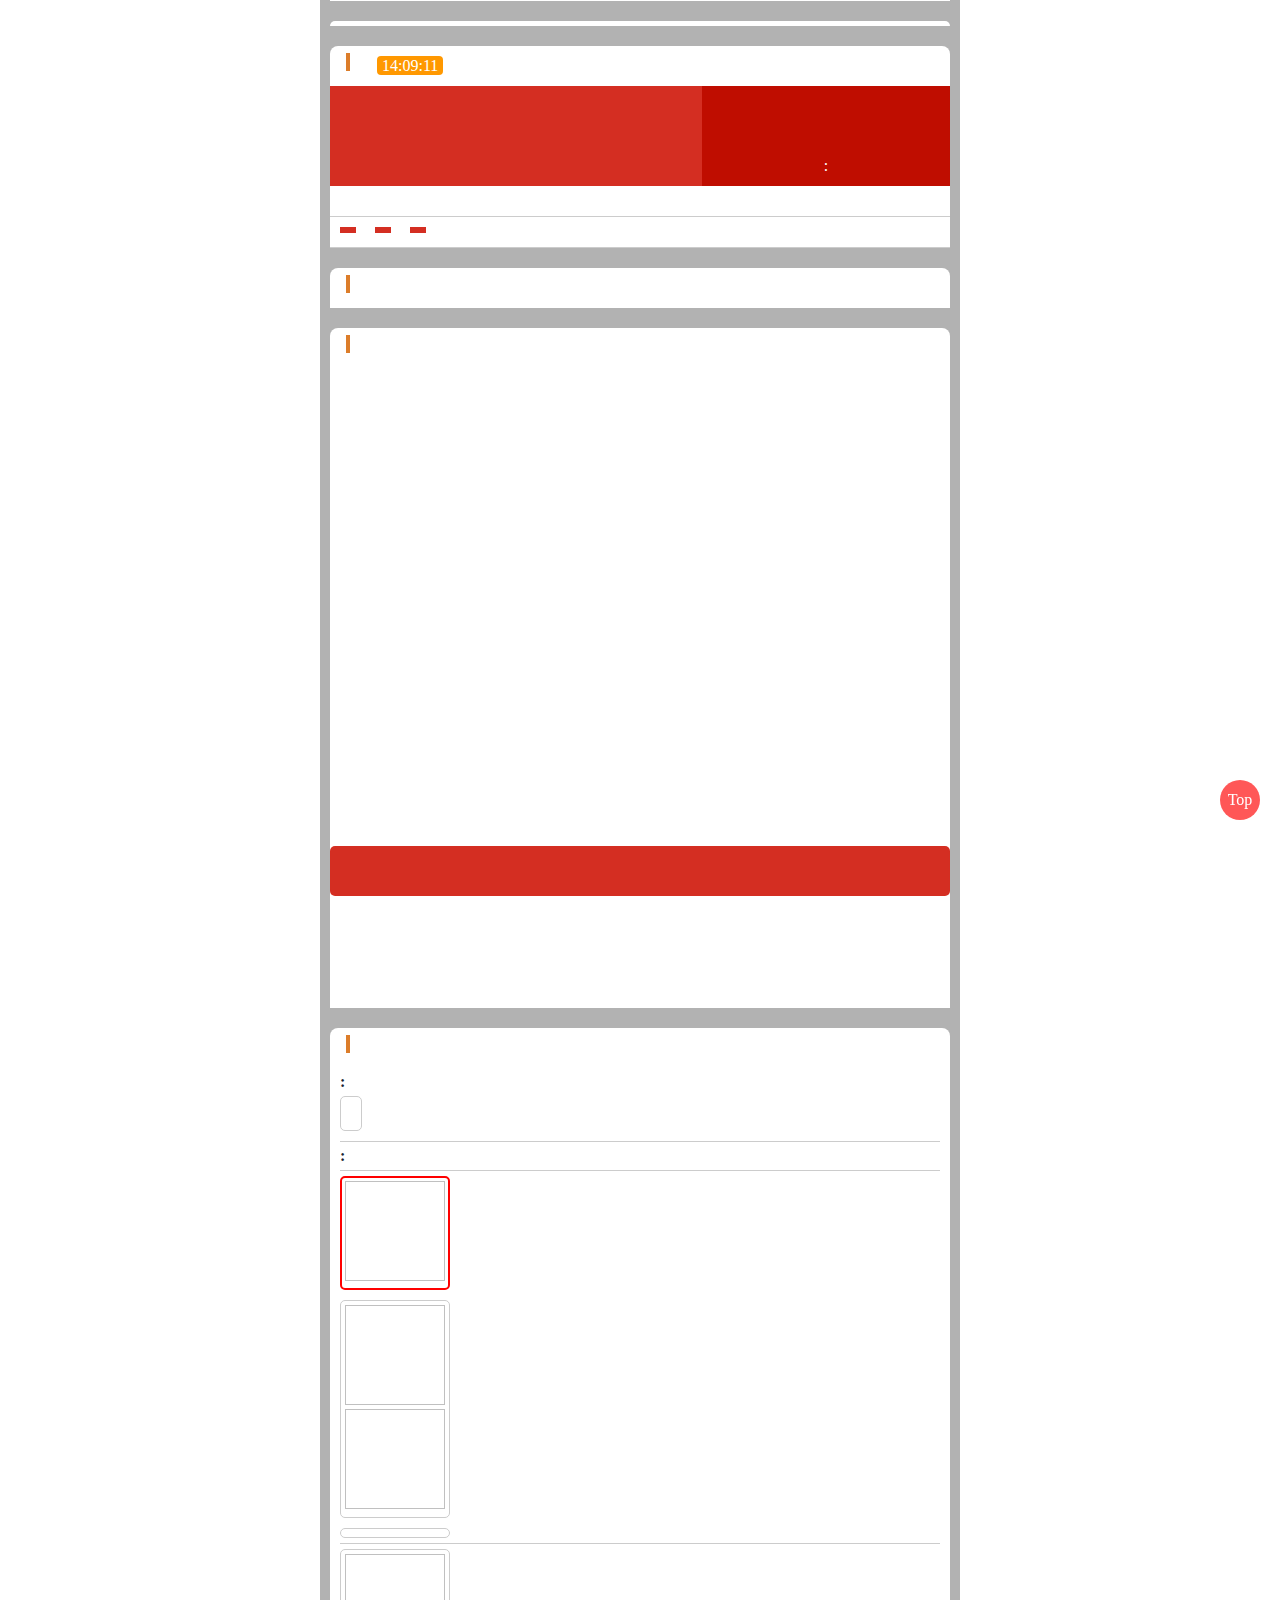
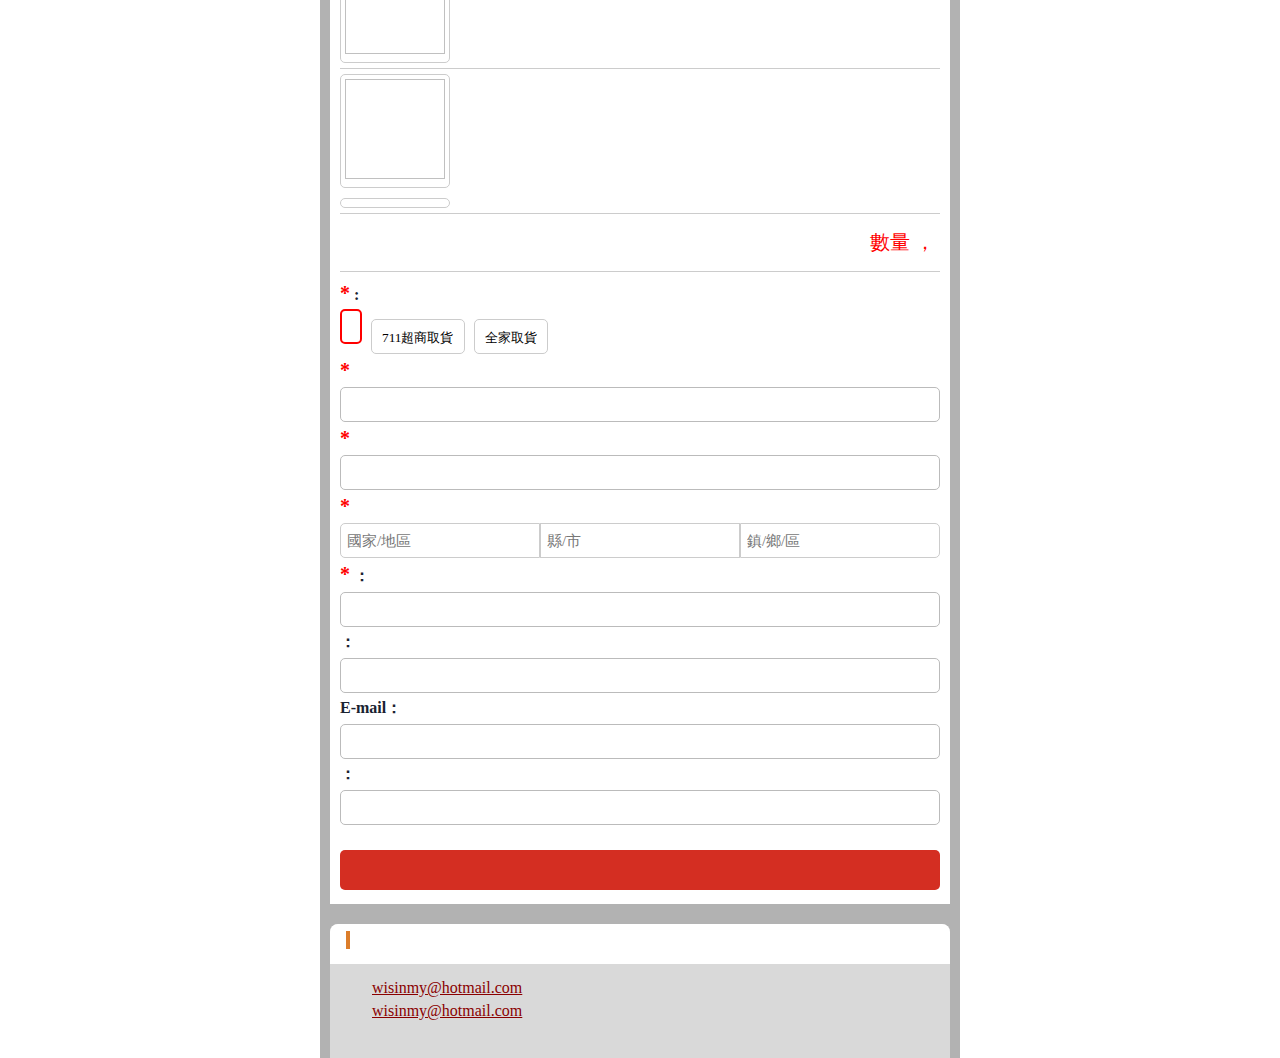
==== commit 1631b7f1: "mall 完善模板" ====
--- a/src/main/resources/templates/tem1.html
+++ b/src/main/resources/templates/tem1.html
@@ -802,7 +802,7 @@
     <dl class="section" id="time_limit"
         style="margin-top:20px;background:#FFF;border-radius:8px 8px 0 0;overflow:hidden;">
         <dt class="notes">
-            <span word="限时折扣">限時折扣</span>
+            <span th:utext="#{label.click.flash_sale}"></span>
             <span class="time">14:09:11</span>
         </dt>
         <dd>
@@ -824,7 +824,7 @@
                         <span word="折扣"></span>
                         <span></span></div>
                     <div>
-                        <span word="已售">已售</span>:<span th:utext="${product.sold}"></span>
+                        <span th:utext="#{label.click.rush_to_buy}"></span>:<span th:utext="${product.sold}"></span>
                     </div>
                 </li>
             </ul>
@@ -832,9 +832,9 @@
             <div class="product_title" th:utext="${title}"></div>
             <!--配送方式-->
             <div class="product_service">
-                <span word="免邮费">免郵遞費</span>
-                <span word="货到付款">貨到付款</span>
-                <span word="优质服务">711超商取貨</span>
+                <span th:utext="#{label.click.free_freight}"></span>
+                <span th:utext="#{label.click.delivery_to_payment}"></span>
+                <span th:utext="#{label.click.return_goods}"></span>
             </div>
             <!--产品简介-->
             <div class="product_introduction" init="product_introduction" th:utext="${product.introduction}"></div>
@@ -844,7 +844,7 @@
     <dl class="section" id="commodity_property"
         style="margin-top:20px;background:#FFF;border-radius:8px 8px 0 0;overflow:hidden;">
         <dt class="notes">
-            <span word="商品信息">商品信息</span>
+            <span th:utext="#{label.click.introduction}"></span>
         </dt>
         <dd id="commodity_property_images" th:utext="${product.description}"></dd>
     </dl>
@@ -852,7 +852,7 @@
     <dl class="section" id="customer_evaluation" th:if="${product.comment}"
         style="margin-top:20px;background:#FFF;border-radius:8px 8px 0 0;overflow:hidden;">
         <dt class="notes">
-            <span word="客户评价">客戶評價</span>
+            <span th:utext="#{label.click.pj}"></span>
         </dt>
         <dd>
             <ul init="customer_evaluation_ul" style="margin-top: -792.843px;" th:if="${not #lists.isEmpty(product.commentEntityList)}">
@@ -875,12 +875,12 @@
     <dl class="section" id="beli_sekarang"
         style="margin-top:20px;background:#FFF;border-radius:8px 8px 0 0;overflow:hidden;">
         <dt class="notes add_to_cart">
-            <span word="立即下单">立即下單</span>
+            <span th:utext="#{label.click.purchase_immediately}"></span>
         </dt>
         <dd id="product_set_meal" th:if="${product.cl_id == 2 }">
             <dl id="set_meal" th:if="${product.cl_id == 2 }">
                 <dt class="title">
-                    <span word="套餐选择">套餐選擇</span>:
+                    <span th:utext="#{label.click.choice.meal}"></span>:
                 </dt>
                 <dd class="btn_block" id="set_meal_btn_block" th:if="${not #lists.isEmpty(product.policys)}">
                     <button type="button" th:show="${'meal_'+start.index}" th:price="${item.tcmoney}"
@@ -892,7 +892,7 @@
             </dl>
             <dl class="set_meal_price" style="display: block;">
                 <dt class="title">
-                    <span th:utext="${product.cl_id == 2?'套餐價格':'单价'}">套餐價格</span>:
+                    <span th:utext="#{label.click.page.price}"></span>:
                 </dt>
                 <dd class="price">
                     <span init="currency_symbol" style="font-size: 20px;" th:utext="${product.unit}"></span>
@@ -902,29 +902,91 @@
             </dl>
             <div th:class="${start.index == 0?'':'show_meat'}" data-meal-info th:id="${'policy_meal_'+item.id}"
                  style="border-bottom:1px solid #ccc" th:if="${not #lists.isEmpty(product.policys)}" th:each="item,start:${product.policys}">
-                <div th:each="tindex:${#numbers.sequence(1,item.tcnum)}">
+                <div  th:if="${#lists.isEmpty(product.types) and #lists.isEmpty(product.sizes)}">
+                    <dl data-type="product_attribute_type" class="product_attribute"
+                        style="display: block;">
+                        <dt class="title" th:utext="${product.name}"></dt>
+                        <dd class="img_block type_attr">
+                            <div  style="text-align: center;cursor: pointer;" class="selected" >
+                                <img th:if="${product.mainImage != null }" th:src="${product.mainImage.url}"
+                                     style="height: 100px;">
+                            </div>
+                        </dd>
+                    </dl>
+                </div>
+                <div  th:if="${not #lists.isEmpty(product.types) || not #lists.isEmpty(product.sizes)}" th:each="tindex:${#numbers.sequence(1,item.tcnum)}">
                     <dl data-type="product_attribute_type" class="product_attribute"
                         th:if="${not #lists.isEmpty(product.types)}"
                         style="display: block;">
-                            <dt class="title">颜色：</dt>
+                            <dt class="title" th:utext="#{label.click.yanse}"></dt>
                             <dd class="img_block type_attr">
                                 <div th:back_text="${t.type_value}" style="text-align: center;cursor: pointer;" th:class="${tstart.index == 0?'selected':''}" th:each="t,tstart:${product.types}">
-                                    <img th:if="${t.imageEntity != null}" th:src="${t.imageEntity.url}"
+                                    <img th:if="${t.imageEntity != null && tindex == 1}" th:src="${t.imageEntity.url}"
+                                         style="height: 100px;">
+                                    <img th:if="${t.imageEntity != null && tindex != 0 && item.tcattr}" th:src="${t.imageEntity.url}"
                                          style="height: 100px;">
                                     <span th:utext="${t.type_lable}"></span>
                                 </div>
                             </dd>
-                        </dl>
-                        <dl data-size="product_attribute_size" class="product_attribute"
+                    </dl>
+                    <dl data-size="product_attribute_size" class="product_attribute"
                             th:if="${not #lists.isEmpty(product.sizes)}"
                             style="display: block;">
-                            <dt class="title">尺码：</dt>
+                            <dt class="title" th:utext="#{label.click.chima}"></dt>
                             <dd class="img_block size_attr">
-                                <div th:back_text="${s.size_value}" style="text-align: center;cursor: pointer" th:class="${sstart.index == 0?'selected':''}" th:each="s,sstart:${product.sizes}">
+                                <div th:back_text="${s.size_label}" style="text-align: center;cursor: pointer" th:class="${sstart.index == 0?'selected':''}" th:each="s,sstart:${product.sizes}">
                                     <span th:utext="${s.size_value}"></span>
                                 </div>
                             </dd>
+                    </dl>
+                </div>
+
+                <!--赠品-->
+                <div th:if="${not #lists.isEmpty(item.gir)}" th:each="gir:${item.gir}">
+                    <div th:if="${gir.giftEntity != null &&  #lists.isEmpty(gir.giftEntity.zptypes) &&  #lists.isEmpty(gir.giftEntity.zpsizes)}">
+                        <div  style="border-top: 1px solid #ccc;line-height: 40px">
+                            <span style="color: red;font-size: 20px" th:utext="#{label.order.free}"></span><span th:utext="${gir.giftEntity != null?gir.giftEntity.name:''}"></span>
+                        </div>
+                        <dl data-type="gir_attribute_type" class="product_attribute">
+                            <dd class="img_block type_attr">
+                                <div  style="text-align: center;cursor: pointer;" th:class="selected">
+                                    <img th:if="${gir.giftEntity.imageEntity != null}" th:src="${gir.giftEntity.imageEntity.url}"
+                                         style="height: 100px;">
+                                    <span th:if="${gir.giftEntity.imageEntity == null}" th:utext="${gir.giftEntity.name + ' X ' + gir.zpnum}"></span>
+                                </div>
+                            </dd>
                         </dl>
+                    </div>
+                    <div th:each="zptindex:${#numbers.sequence(1,gir.zpnum)}"
+                         th:if="${gir.giftEntity != null && (not #lists.isEmpty(gir.giftEntity.zptypes) || not #lists.isEmpty(gir.giftEntity.zpsizes))}">
+                        <div  style="border-top: 1px solid #ccc;line-height: 40px">
+                            <span style="color: red;font-size: 20px" th:utext="#{label.order.free}"></span><span th:utext="${gir.giftEntity != null?gir.giftEntity.name:''}"></span>
+                        </div>
+                        <dl data-type="gir_attribute_type" class="product_attribute"
+                            th:if="${gir.giftEntity != null && not #lists.isEmpty(gir.giftEntity.zptypes)}">
+                            <dt class="title" th:utext="#{label.click.yanse}"></dt>
+                            <dd class="img_block type_attr">
+                                <div th:back_text="${zpt.zptvalue}" style="text-align: center;cursor: pointer;" th:class="${zptstart.index == 0?'selected':''}"
+                                     th:each="zpt,zptstart:${gir.giftEntity.zptypes}">
+                                    <img th:if="${zpt.imageEntity != null}" th:src="${zpt.imageEntity.url}"
+                                         style="height: 100px;">
+                                    <span th:utext="${zpt.zptlable}"></span>
+                                </div>
+                            </dd>
+                        </dl>
+                        <dl data-size="gir_attribute_size" class="product_attribute" style="display: block;"
+                            th:if="${gir.giftEntity != null && not #lists.isEmpty(gir.giftEntity.zpsizes)}">
+
+                            <dt class="title" th:utext="#{label.click.chima}"></dt>
+                            <dd class="img_block size_attr">
+                                <div th:back_text="${zps.zpzvalue}" style="text-align: center;cursor: pointer" th:class="${zpsstart.index == 0?'selected':''}"
+                                     th:each="zps,zpsstart:${gir.giftEntity.zpsizes}">
+                                    <span th:utext="${zps.zpzlable}"></span>
+                                </div>
+                            </dd>
+                        </dl>
+                    </div>
+
                 </div>
             </div>
             <!--价格数量提示-->
@@ -932,9 +994,9 @@
                 <dt class="title"></dt>
                 <dd class="ordered">
                     <div class="price_blok price_1">
-                        <span word="已订购-数量">數量</span>:
+                        <span th:utext="#{label.click.shuliang }">數量</span>
                         <span class="number" id="set_meal_num_1" th:utext="${product.cl_id == 2 && not #lists.isEmpty(product.policys)?product.policys[0].tcnum:1}"></span>，
-                        <span word="已订购-合計">合計</span>:<span init="currency_symbol" th:utext="${product.unit}"></span>
+                        <span th:utext="#{label.click.heji}"></span><span init="currency_symbol" th:utext="${product.unit}"></span>
                         <span class="price" id="set_meal_price_2" th:utext="${product.cl_id == 2 && not #lists.isEmpty(product.policys)?product.policys[0].tcmoney:product.price}"></span>
                     </div>
                 </dd>
@@ -946,32 +1008,32 @@
                 <dl>
                     <dt class="title">
                         <span class="star">*</span><b>
-                        <span word="表单-付款方式">付款方式</span>:</b>
+                        <span th:utext="#{label.click.pay.method}"></span>:</b>
                     </dt>
                     <!-- qj改动 -->
                     <dd id="payment_method">
-                        <button type="button" class="selected" method="roc"><span word="货到付款">貨到付款</span></button>
-                        <button type="button" method="roc_711" style="display: inline-block;">711超商取貨</button>
-                        <button type="button" method="roc_qj" style="display: inline-block;">全家取貨</button>
+                        <button type="button" class="selected" method="roc"><span th:utext="#{label.click.delivery_to_payment}"></span></button>
+                        <button type="button" method="roc_711" style="display: inline-block;" th:if="${product.country == 'TW'}">711超商取貨</button>
+                        <button type="button" method="roc_qj" style="display: inline-block;"  th:if="${product.country == 'TW'}">全家取貨</button>
                     </dd>
                     <!-- qj改动 -->
                     <dt class="title">
                         <span class="star">*</span><b>
-                        <span word="表单-姓名">姓名</span>:</b>
+                        <span th:utext="#{label.click.name}"></span></b>
                     </dt>
                     <dd>
-                        <input type="text" name="username" placeholder="請填寫您的姓名" word="表单-姓名-填写提示">
+                        <input type="text" name="username" th:placeholder="#{label.click.name.msg}" >
                     </dd>
                     <dt class="title">
                         <span class="star">*</span><b>
-                        <span word="表单-手机号码">手機號碼</span>:</b>
+                        <span th:utext="#{label.click.telephone}"></span></b>
                     </dt>
                     <dd>
-                        <input type="text" name="mobile" placeholder="請填寫您的手機號碼" word="表单-手机号码-填写提示">
+                        <input type="text" name="mobile" th:placeholder="#{label.click.telephone.msg}" >
                     </dd>
                     <dt class="title">
                         <span class="star">*</span><b>
-                        <span word="表单-收货地区">收貨地區</span></b>：
+                        <span th:utext="#{label.click.area}"></span></b>
                     </dt>
                     <!-- qj改动 -->
                     <dd id="area">
@@ -992,24 +1054,25 @@
                     <!-- qj改动 -->
                     <dt class="title" id="address">
                         <span class="star">*</span>
-                        <b>詳細地址</b>：
+                        <b th:utext="#{label.click.address}"></b>：
                     </dt>
                     <dd>
-                        <input type="text" name="addr" placeholder="請填寫收貨人的街道地址" word="表单-详细地址-填写提示">
+                        <input type="text" name="addr" th:placeholder="#{label.click.address.msg}">
                     </dd>
-                    <dd style="display: none;">
-                        <input type="text" name="postal" placeholder="╮(￣▽￣)╭" word="表单-邮政区号-填写提示">
+                    <dt class="title"><b><span th:utext="#{label.click.zip }"></span></b>：</dt>
+                    <dd >
+                        <input type="text" name="postal"  word="表单-邮政区号-填写提示">
                     </dd>
                     <dt class="title"><b><span word="表单-E-mail">E-mail</span></b>：</dt>
                     <dd>
-                        <input type="text" name="mail" placeholder="可填寫您的E-mail，方便聯繫" word="表单-邮箱-填写提示">
+                        <input type="text" name="mail"  \>
                     </dd>
-                    <dt class="title"><b><span word="表单-留言">留言</span></b>：</dt>
+                    <dt class="title"><b><span th:utext="#{label.click.msg}"></span></b>：</dt>
                     <dd>
-                        <input type="text" name="remark" placeholder="如有特別需求，可留言給商家" word="表单-留言-填写提示">
+                        <input type="text" name="remark" >
                     </dd>
                     <dd>
-                        <button type="button" id="submit"><span word="提交订单">下訂單</span></button>
+                        <button type="button" id="submit"><span th:utext="#{label.click.pay}"></span></button>
                     </dd>
                 </dl>
                 <!--表單隱藏域start-->
@@ -1022,27 +1085,26 @@
     <dl class="section" id="pemberitahuan_pelanggan"
         style="margin-top:20px;background:#FFF;border-radius:8px 8px 0 0;overflow:hidden;">
         <a name="pemberitahuan_pelanggan"></a>
-        <dt class="notes"><span word="客户须知">客戶須知</span></dt>
+        <dt class="notes"><span th:utext="#{label.click.condition}"></span></dt>
         <dd>
-            <p style="text-indent: 2rem;"><span
-                    word="客户须知1">本產品的實際使用效果根據個人情況決定，不保證每位用戶都能享受到所宣傳的效果。若有疑問請諮詢在線客服或通過電子郵箱聯絡我們，本公司享有最終解釋權。</span></p>
-            <span word="客户须知2" class="title">·關於發貨方式</span>
-            <p style="text-indent: 2rem;"><span word="客户须知3">支援貨到付款+免郵費+七天無理由退換貨！收到貨有任何疑問請聯繫我們在線客服! 也可隨時聯繫：</span><a
-                    href="mailto:wisinmy@hotmail.com">wisinmy@hotmail.com</a><span
-                    word="客户须知4">同時請附上您的姓名及聯繫方式及訂單編號在郵件當中，以便我們能快速的給您及時處理，祝您購物愉快！！！</span></p>
-            <span word="客户须知5" class="title">·關於配送時間</span>
-            <p style="text-indent: 2rem;"><span
-                    word="客户须知6">下訂成功之後，我們會按照下單先後順序進行配貨，配貨週期為3個工作日左右，一般到達時間為7個工作日左右。</span></p>
-            <span word="客户须知7" class="title">·如何申請退換貨</span>
-            <p style="text-indent: 2rem;"><span word="客户须知8">由於質量原因產生的退換貨：至收到商品之日起7天內，向售後服務中心發送郵件至</span><a
-                    href="mailto:wisinmy@hotmail.com">wisinmy@hotmail.com</a><span
-                    word="客户须知9">，客服會在收到郵件後的1-3個工作日內受理您的請求。</span></p>
-            <span word="客户须知10" class="title">·退換貨流程：</span>
-            <p style="text-indent: 2rem;"><span word="客户须知11">確認收貨—申請退換貨—客服審核通過—用戶寄回商品—倉庫簽收驗貨—退換貨審核—退款/換貨；</span>
+            <p style="text-indent: 2rem;"><span th:utext="#{label.click.to.know1}"></span></p>
+            <span  class="title" th:utext="#{label.click.to.know2}"></span>
+            <p style="text-indent: 2rem;"><span th:utext="#{label.click.to.tnow3}"></span><a
+                    href="mailto:wisinmy@hotmail.com">wisinmy@hotmail.com</a>
+                <span th:utext="#{label.click.to.tnow4}"></span></p>
+            <span  class="title" th:utext="#{label.click.to.tnow5}"></span>
+            <p style="text-indent: 2rem;">
+                <span th:utext="#{label.click.to.tnow6}"></span></p>
+            <span  class="title" th:utext="#{label.click.to.tnow7}"></span>
+            <p style="text-indent: 2rem;"><span th:utext="#{label.click.to.tnow8}"></span><a
+                    href="mailto:wisinmy@hotmail.com">wisinmy@hotmail.com</a>
+                <span th:utext="#{label.click.to.tnow9}"></span></p>
+            <span  class="title" th:utext="#{label.click.to.tnow10 }"></span>
+            <p style="text-indent: 2rem;"><span th:utext="#{label.click.to.tnow11}"></span>
             </p>
-            <span><span word="客户须知12" class="title">·退換貨請註明：訂單號、姓名、電話。</span><br><span word="客户须知13"
-                                                                                       class="title">·如何取消訂單</span></span>
-            <p style="text-indent: 2rem;"><span word="客户须知14">取消訂單需要向售後服務中心發送郵件並註明相關原因，郵件內容應註明您的訂單號、姓名、電話。</span>
+            <span><span  class="title" th:utext="#{label.click.to.tnow12}"></span><br>
+                <span  class="title" th:utext="#{label.click.to.tnow13 }"></span></span>
+            <p style="text-indent: 2rem;"><span word="客户须知14" th:utext="#{label.click.to.tnow14}"></span>
             </p>
         </dd>
     </dl>
@@ -1050,8 +1112,7 @@
     <div id="to_top">Top</div>
     <div class="bottom">
         <button type="button" id="add_to_cart_btn" class="add_to_cart"
-                style="background-color: rgb(212, 46, 34); width: 620px; display: inline-block;"><span
-                word="立即抢购">立即搶購</span>
+                style="background-color: rgb(212, 46, 34); width: 620px; display: inline-block;"><span th:utext="#{label.click.now.buy}"></span>
         </button>
     </div>
     <div id="pop_up_box">
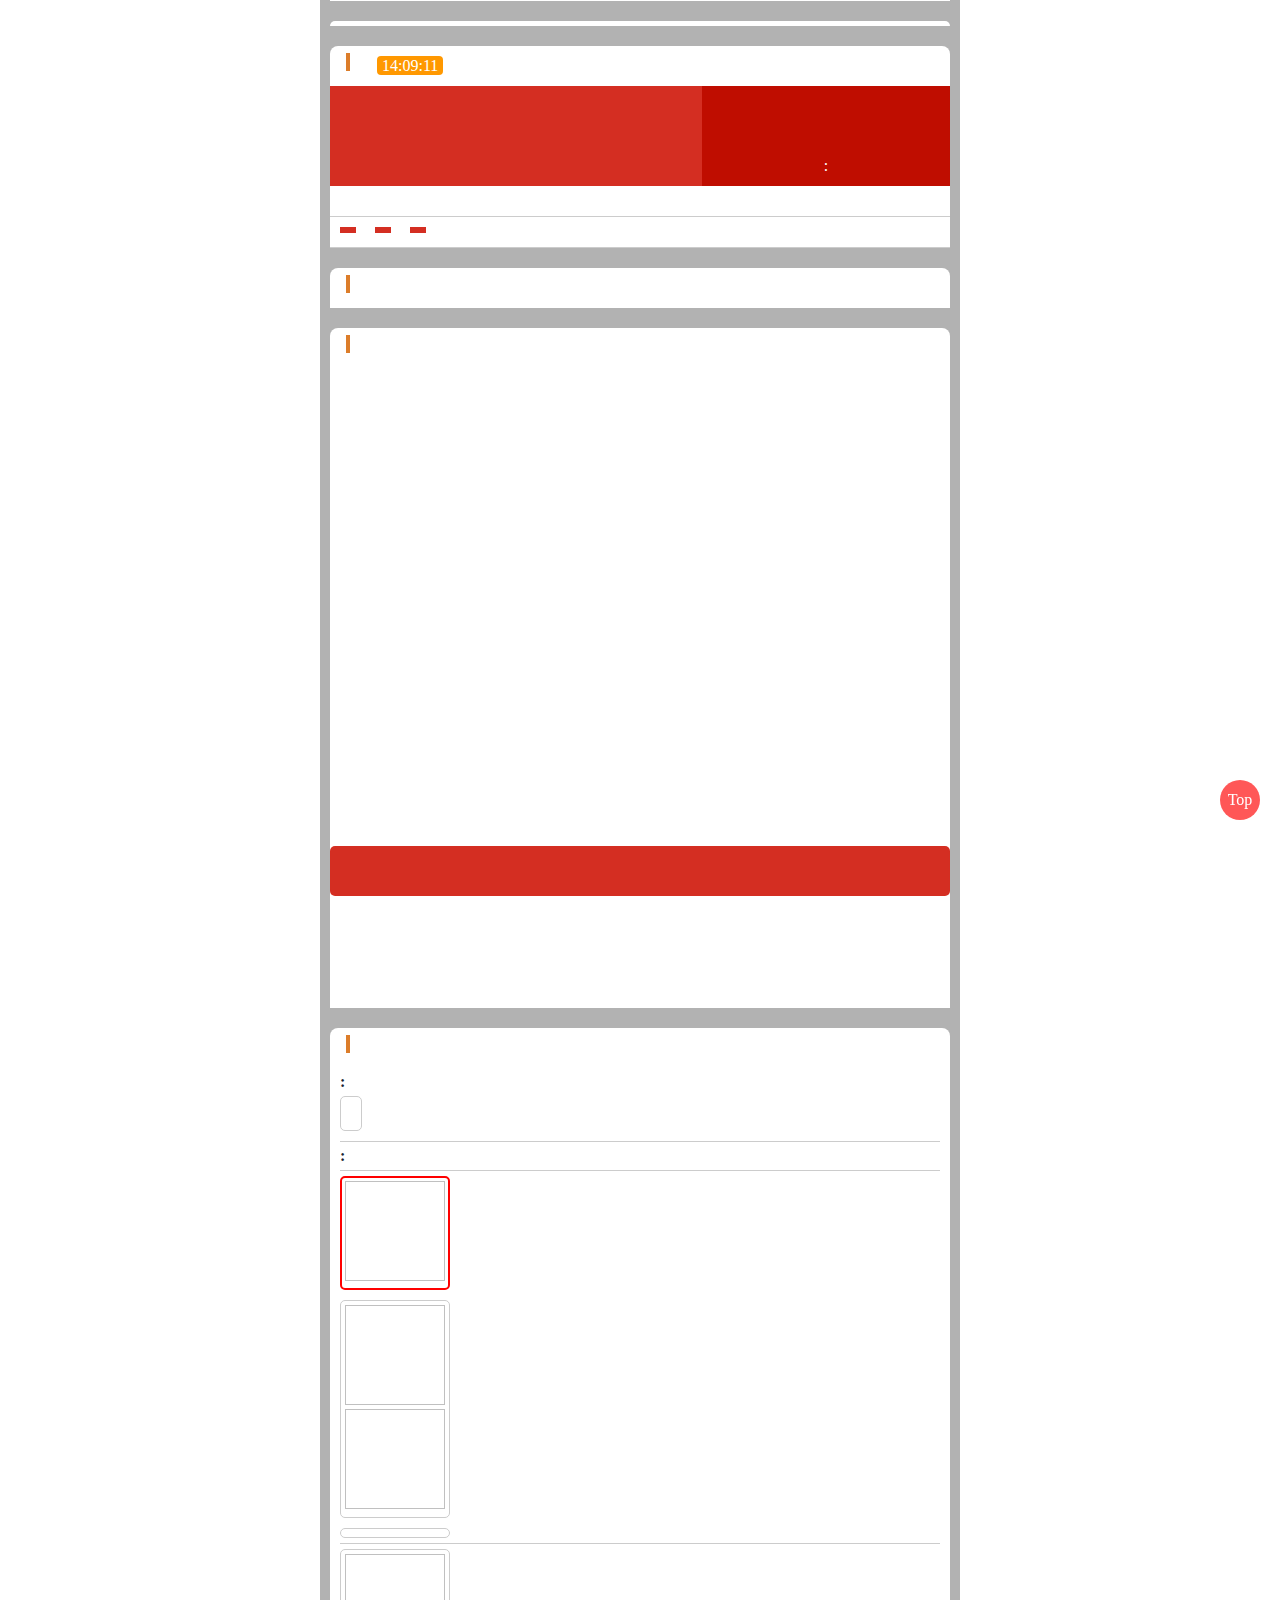
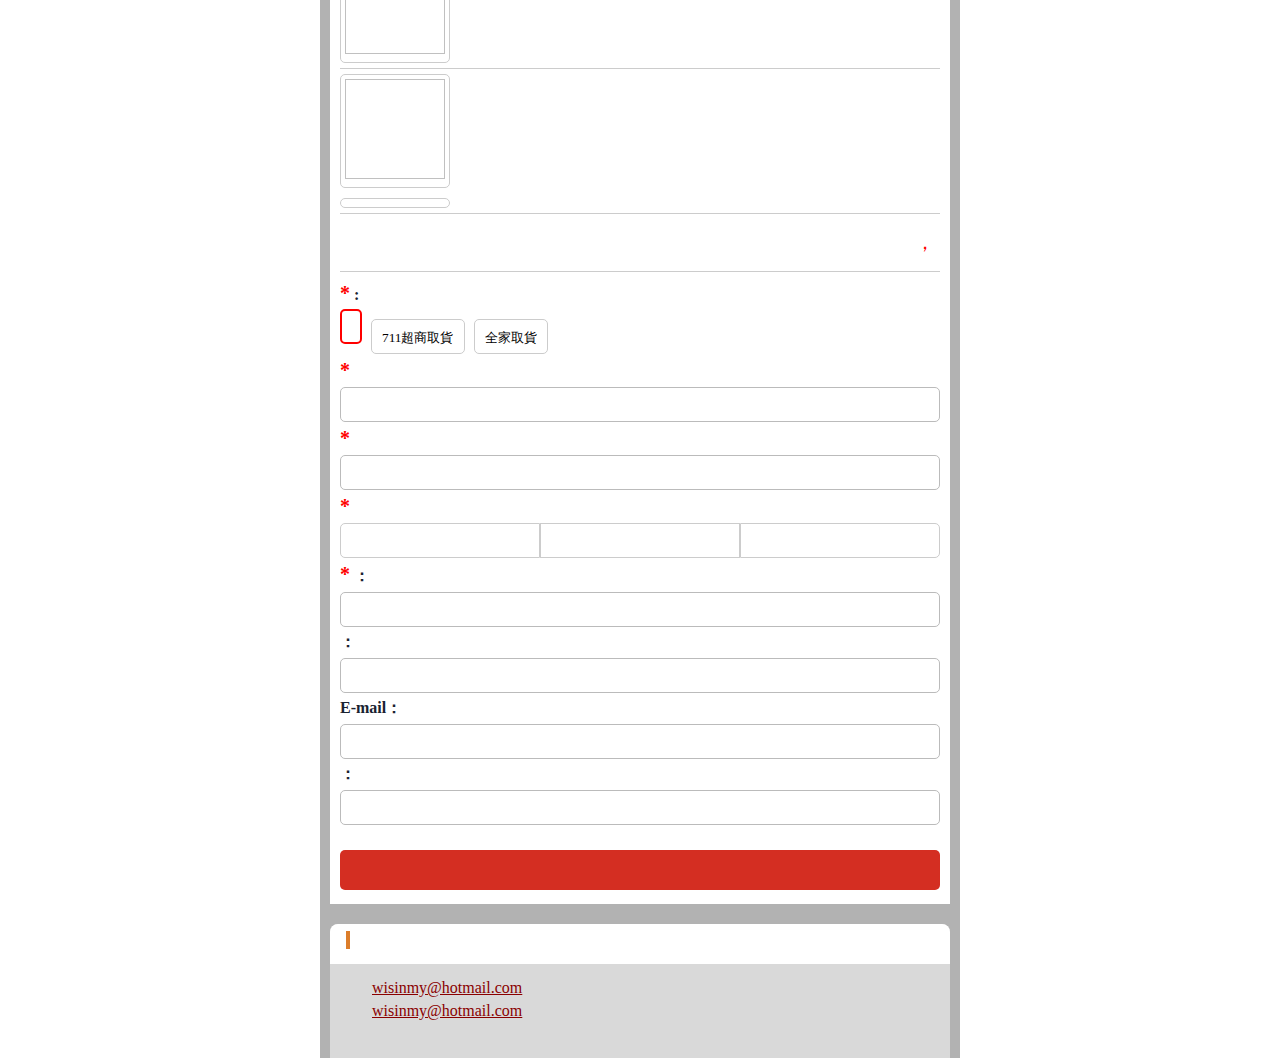
==== commit aaa139c5: "初步完成模板 下单" ====
--- a/src/main/resources/templates/tem1.html
+++ b/src/main/resources/templates/tem1.html
@@ -914,7 +914,9 @@
                         </dd>
                     </dl>
                 </div>
-                <div  th:if="${not #lists.isEmpty(product.types) || not #lists.isEmpty(product.sizes)}" th:each="tindex:${#numbers.sequence(1,item.tcnum)}">
+                <!--套餐-->
+                <div data-product  th:if="${not #lists.isEmpty(product.types) || not #lists.isEmpty(product.sizes)}"
+                      th:each="tindex:${#numbers.sequence(1,item.tcnum)}">
                     <dl data-type="product_attribute_type" class="product_attribute"
                         th:if="${not #lists.isEmpty(product.types)}"
                         style="display: block;">
@@ -923,7 +925,7 @@
                                 <div th:back_text="${t.type_value}" style="text-align: center;cursor: pointer;" th:class="${tstart.index == 0?'selected':''}" th:each="t,tstart:${product.types}">
                                     <img th:if="${t.imageEntity != null && tindex == 1}" th:src="${t.imageEntity.url}"
                                          style="height: 100px;">
-                                    <img th:if="${t.imageEntity != null && tindex != 0 && item.tcattr}" th:src="${t.imageEntity.url}"
+                                    <img th:if="${t.imageEntity != null && tindex != 1 && item.tcattr}" th:src="${t.imageEntity.url}"
                                          style="height: 100px;">
                                     <span th:utext="${t.type_lable}"></span>
                                 </div>
@@ -942,14 +944,17 @@
                 </div>
 
                 <!--赠品-->
-                <div th:if="${not #lists.isEmpty(item.gir)}" th:each="gir:${item.gir}">
-                    <div th:if="${gir.giftEntity != null &&  #lists.isEmpty(gir.giftEntity.zptypes) &&  #lists.isEmpty(gir.giftEntity.zpsizes)}">
+                <div data-male
+                     th:data-male-sign="${not #lists.isEmpty(gir.giftEntity.zptypes) && not #lists.isEmpty(gir.giftEntity.zpsizes) ? 1 :0}"
+                     th:if="${not #lists.isEmpty(item.gir)}" th:each="gir:${item.gir}">
+                    <div data-male-info th:if="${gir.giftEntity != null &&  #lists.isEmpty(gir.giftEntity.zptypes) &&  #lists.isEmpty(gir.giftEntity.zpsizes)}">
                         <div  style="border-top: 1px solid #ccc;line-height: 40px">
-                            <span style="color: red;font-size: 20px" th:utext="#{label.order.free}"></span><span th:utext="${gir.giftEntity != null?gir.giftEntity.name:''}"></span>
+                            <span style="color: red;font-size: 20px" th:utext="#{label.order.free}"></span>
+                            <span data-male-name th:utext="${gir.giftEntity != null?gir.giftEntity.name:''}"></span>
                         </div>
                         <dl data-type="gir_attribute_type" class="product_attribute">
                             <dd class="img_block type_attr">
-                                <div  style="text-align: center;cursor: pointer;" th:class="selected">
+                                <div  style="text-align: center;cursor: pointer;" th:class="selected" th:gri-num="${gir.zpnum}">
                                     <img th:if="${gir.giftEntity.imageEntity != null}" th:src="${gir.giftEntity.imageEntity.url}"
                                          style="height: 100px;">
                                     <span th:if="${gir.giftEntity.imageEntity == null}" th:utext="${gir.giftEntity.name + ' X ' + gir.zpnum}"></span>
@@ -957,10 +962,11 @@
                             </dd>
                         </dl>
                     </div>
-                    <div th:each="zptindex:${#numbers.sequence(1,gir.zpnum)}"
+                    <div data-male-info th:each="zptindex:${#numbers.sequence(1,gir.zpnum)}"
                          th:if="${gir.giftEntity != null && (not #lists.isEmpty(gir.giftEntity.zptypes) || not #lists.isEmpty(gir.giftEntity.zpsizes))}">
                         <div  style="border-top: 1px solid #ccc;line-height: 40px">
-                            <span style="color: red;font-size: 20px" th:utext="#{label.order.free}"></span><span th:utext="${gir.giftEntity != null?gir.giftEntity.name:''}"></span>
+                            <span style="color: red;font-size: 20px" th:utext="#{label.order.free}"></span>
+                            <span data-male-name th:utext="${gir.giftEntity != null?gir.giftEntity.name:''}"></span>
                         </div>
                         <dl data-type="gir_attribute_type" class="product_attribute"
                             th:if="${gir.giftEntity != null && not #lists.isEmpty(gir.giftEntity.zptypes)}">
@@ -994,7 +1000,7 @@
                 <dt class="title"></dt>
                 <dd class="ordered">
                     <div class="price_blok price_1">
-                        <span th:utext="#{label.click.shuliang }">數量</span>
+                        <span th:utext="#{label.click.shuliang }"></span>
                         <span class="number" id="set_meal_num_1" th:utext="${product.cl_id == 2 && not #lists.isEmpty(product.policys)?product.policys[0].tcnum:1}"></span>，
                         <span th:utext="#{label.click.heji}"></span><span init="currency_symbol" th:utext="${product.unit}"></span>
                         <span class="price" id="set_meal_price_2" th:utext="${product.cl_id == 2 && not #lists.isEmpty(product.policys)?product.policys[0].tcmoney:product.price}"></span>
@@ -1004,32 +1010,32 @@
         </dd>
         <!--表单-->
         <dd id="customer_info">
-            <form>
+            <form id="save" onsubmit="return topay()" method="post">
                 <dl>
                     <dt class="title">
                         <span class="star">*</span><b>
                         <span th:utext="#{label.click.pay.method}"></span>:</b>
                     </dt>
-                    <!-- qj改动 -->
+                    <!-- 付款方式 -->
                     <dd id="payment_method">
                         <button type="button" class="selected" method="roc"><span th:utext="#{label.click.delivery_to_payment}"></span></button>
                         <button type="button" method="roc_711" style="display: inline-block;" th:if="${product.country == 'TW'}">711超商取貨</button>
                         <button type="button" method="roc_qj" style="display: inline-block;"  th:if="${product.country == 'TW'}">全家取貨</button>
                     </dd>
-                    <!-- qj改动 -->
+                    <!-- 表单 -->
                     <dt class="title">
                         <span class="star">*</span><b>
                         <span th:utext="#{label.click.name}"></span></b>
                     </dt>
                     <dd>
-                        <input type="text" name="username" th:placeholder="#{label.click.name.msg}" >
+                        <input id="username" type="text" name="username" th:placeholder="#{label.click.name.msg}" >
                     </dd>
                     <dt class="title">
                         <span class="star">*</span><b>
                         <span th:utext="#{label.click.telephone}"></span></b>
                     </dt>
                     <dd>
-                        <input type="text" name="mobile" th:placeholder="#{label.click.telephone.msg}" >
+                        <input type="text" id="mobile" name="mobile" th:placeholder="#{label.click.telephone.msg}" >
                     </dd>
                     <dt class="title">
                         <span class="star">*</span><b>
@@ -1038,18 +1044,18 @@
                     <!-- qj改动 -->
                     <dd id="area">
                         <select id="s_province" name="cusprovince">
-                            <option value="國家/地區">國家/地區</option>
+
                         </select><select id="s_city" name="cuscity">
-                        <option value="縣/市">縣/市</option>
+
                     </select><select id="s_county" name="cusarea">
-                        <option value="鎮/鄉/區">鎮/鄉/區</option>
+
                     </select>
-                       <!--<script type="text/javascript" src="https://dsaf465859jzs.cloudfront.net/c1/area_tw.js"></script>-->
-                       <!--<script type="text/javascript" src="https://dsaf465859jzs.cloudfront.net/c1/area_th.js"></script>-->
-                       <!--<script type="text/javascript" src="https://dsaf465859jzs.cloudfront.net/c1/area_mlxy.js"></script>-->
-                        <script type="text/javascript" src="teml1/roc.js"></script>
-                        <script type="text/javascript" src="teml1/roc_711.js"></script>
-                        <script type="text/javascript" src="teml1/roc_qj.js"></script>
+
+                       <script th:if="${product.country == 'TH'}" type="text/javascript" src="https://dsaf465859jzs.cloudfront.net/c1/area_th.js"></script>
+                       <script th:if="${product.country == 'MY'}" type="text/javascript" src="https://dsaf465859jzs.cloudfront.net/c1/area_mlxy.js"></script>
+                        <script type="text/javascript" th:if="${product.country == 'TW'}" src="teml1/roc.js"></script>
+                        <script type="text/javascript" th:if="${product.country == 'TW'}" src="teml1/roc_711.js"></script>
+                        <script type="text/javascript" th:if="${product.country == 'TW'}" src="teml1/roc_qj.js"></script>
                     </dd>
                     <!-- qj改动 -->
                     <dt class="title" id="address">
@@ -1057,26 +1063,35 @@
                         <b th:utext="#{label.click.address}"></b>：
                     </dt>
                     <dd>
-                        <input type="text" name="addr" th:placeholder="#{label.click.address.msg}">
+                        <input type="text" id="address_text" name="addr" >
                     </dd>
                     <dt class="title"><b><span th:utext="#{label.click.zip }"></span></b>：</dt>
                     <dd >
-                        <input type="text" name="postal"  word="表单-邮政区号-填写提示">
+                        <input type="text"  name="postzip" >
                     </dd>
-                    <dt class="title"><b><span word="表单-E-mail">E-mail</span></b>：</dt>
+                    <dt class="title"><b><span >E-mail</span></b>：</dt>
                     <dd>
                         <input type="text" name="mail"  \>
                     </dd>
                     <dt class="title"><b><span th:utext="#{label.click.msg}"></span></b>：</dt>
                     <dd>
-                        <input type="text" name="remark" >
+                        <input type="text" name="msg" >
                     </dd>
                     <dd>
-                        <button type="button" id="submit"><span th:utext="#{label.click.pay}"></span></button>
+                        <button type="submit" id="submit"><span th:utext="#{label.click.pay}"></span></button>
                     </dd>
                 </dl>
                 <!--表單隱藏域start-->
-                <input type="hidden" name="protype" value="不用動手清洗眼鏡了！視覺疲勞模糊、流淚和異物感統統消除！+200得第三件！">
+                <input type="hidden" name="url_id" th:value="${url_id}">
+                <input type="hidden" name="product_id" th:value="${product_id}" >
+                <input type="hidden" name="totla_num" id="totla_num"
+                       th:value="${product.cl_id == 2 && not #lists.isEmpty(product.policys)?product.policys[0].tcnum:1}" >
+                <input type="hidden" name="money" id="money"
+                       th:value="${product.cl_id == 2 && not #lists.isEmpty(product.policys)?product.policys[0].tcmoney:product.price}" >
+                <input type="hidden" name="ps" id="ps" value="roc" >
+                <input type="hidden" name="male" id="male">
+                <input type="hidden" name="detal" id="detal">
+                <!--<input type="hidden" name="product_id" >-->
                 <!--表單隱藏域end-->
             </form>
         </dd>
@@ -1104,7 +1119,7 @@
             </p>
             <span><span  class="title" th:utext="#{label.click.to.tnow12}"></span><br>
                 <span  class="title" th:utext="#{label.click.to.tnow13 }"></span></span>
-            <p style="text-indent: 2rem;"><span word="客户须知14" th:utext="#{label.click.to.tnow14}"></span>
+            <p style="text-indent: 2rem;"><span  th:utext="#{label.click.to.tnow14}"></span>
             </p>
         </dd>
     </dl>
@@ -1138,7 +1153,7 @@
         </dl>
     </div>
 </div>
-<script>
+<script th:inline="javascript">
     // 倒计时start
     (function () {
         setInterval(function () {
@@ -1252,6 +1267,16 @@
             $(this).siblings("button").removeClass("selected");
         })
     })
+
+    // 付款方式end
+    window.onload=function (ev) {
+        //动态改变产品图宽高
+        $(".img_block img").each(function () {
+            $(this).height($(this).width());
+        })
+    }
+</script>
+<script th:inline="javascript" th:if="${product.country == 'TW'}">
     // 付款方式start
     $(function () {
         var currency="NT$";
@@ -1266,11 +1291,11 @@
                 if (type == "roc") {
                     choose = init;
                     $("#address b").text("詳細地址");
-                    $("[name='addr']").val("").removeClass("addr").prop("disabled", false).attr("placeholder", "請填寫收貨人的街道地址");
+                    $("[name='addr']").val("").removeClass("addr").prop("readonly", false).attr("placeholder",[[#{label.click.address.msg}]]);
                 } else {
                     choose = init2;
                     $("#address b").text("門市地址");
-                    $("[name='addr']").addClass("addr").prop("disabled", true).attr("placeholder", "");
+                    $("[name='addr']").addClass("addr").prop("readonly", true).attr("placeholder", "");
                 }
                 $("#area select").each(function (idx) {
                     $(this).html("<option value=" + choose[idx] + ">" + choose[idx] + "</option>");
@@ -1343,12 +1368,199 @@
         }
         // qj改动
     });
-    // 付款方式end
-    window.onload=function (ev) {
-        //动态改变产品图宽高
-        $(".img_block img").each(function () {
-            $(this).height($(this).width());
-        })
+</script>
+<script th:inline="javascript">
+    function topay() {
+        var name = $("#username").val();
+        if(name == ""){
+            alert('[[#{label.click.name.msg}]]');
+            $("#username").focus();
+            return false;
+        }
+        var mobile =$("#mobile").val();
+        if(mobile == ""){
+            alert('[[#{label.click.telephone.msg}]]');
+            $("#mobile").focus();
+            return false;
+        }
+        var country = [[${product.country}]];
+        if (country == "MY") {
+            if ($('#s_province').val() == 'County') {
+                alert('[[#{label.click.select.provinces}]]');
+                return false;
+            }
+            if ($('#s_city').val() == 'State') {
+                alert('[[#{label.click.select.city}]]');
+                return false;
+            }
+            if ($('#s_county').val() == 'City') {
+                alert('[[#{label.click.select.area}]]');
+                return false;
+            }
+        } else if (country == "TH") {
+            if ($('#s_province').val() == 'ภูมิภาค') {
+                alert('กรุณาเลือกประเทศ');
+                return false;
+            }
+            if ($('#s_city').val() == 'จังหวัด') {
+                alert('กรุณาเลือกเมือง');
+                return false;
+            }
+            if ($('#s_county').val() == 'เขต/อำเภอ') {
+                alert('กรุณาเลือกพื้นที่');
+                return false;
+            }
+        } else if (country == "TW") {
+            var s_province =$("#s_province").val();
+            if(s_province == "國家/地區" ){
+                alert("請選擇國家/地區")
+                return false;
+            }
+            if( s_province == "縣/市"){
+                alert('請選擇縣/市！');
+                return false;
+            }
+            if ($('#s_city').val() == '縣/市') {
+                alert('請選擇縣/市！');
+                return false;
+            }
+            if ($('#s_city').val() == '區/鄉鎮') {
+                alert('請選擇區/鄉鎮！');
+                return false;
+            }
+
+            if ($('#s_county').val() == '鎮/鄉/區') {
+                alert('請選擇เ鎮/鄉/區！');
+                return false;
+            }
+            if ($('#s_county').val() == '門市') {
+                alert('請選擇門市！');
+                return false;
+            }
+        }
+        var address = $("#address_text").val();
+        if (address == '') {
+            alert('[[#{label.click.address.msg}]]');
+            $("#address_text").focus();
+            return false;
+        }
+        var add = $("#payment_method .selected").attr("method");
+        //地址拼接
+        if (country == "TH") {
+            var address = $("#address_text").val() + "  " + $('#s_county').val() + "  " + $('#s_city').val();
+            $("#address_text").val(address);
+        }else if(country == "MY"){
+            var address = $("#address_text").val() + "  " + $('#s_county').val() + "  " + $('#s_city').val() + "  " + $('#s_province').val();
+            $("#address_text").val(address);
+        }else if(country == "TW" && add == "roc"){
+            var address = $('#s_province').val() + "  "
+                + $('#s_city').val() + "  "
+                + $('#s_county').val() + "  "
+                + $("#address_text").val();
+            $("#address_text").val(address);
+        }
+        //派送方式
+         $("#ps").val($("#payment_method .selected").attr("method"));
+        //产品信息
+        var b = [[${not #lists.isEmpty(product.sizes) || not #lists.isEmpty(product.types)}]];
+        var attr_value = [];
+        if(b){
+            var mela ="";
+            //寻找选择套餐
+            var id = $("#set_meal_btn_block .selected").attr("data-id");
+            var prodcut =$("#policy_meal_"+id).find("div[data-product]");
+            $(prodcut).each(function () {
+                //颜色
+                var c ='';
+                if([[${not #lists.isEmpty(product.types)}]]){
+                    c = $(this).find("dl[data-type='product_attribute_type']")
+                        .find("dd[class='img_block type_attr']")
+                        .find("div[class='selected']").attr("back_text");
+                }
+                //尺码
+                var s = '';
+                if([[${not #lists.isEmpty(product.types)}]]){
+                    s = $(this).find("dl[data-size='product_attribute_size']")
+                        .find("dd[class='img_block size_attr']")
+                        .find("div[class='selected']").attr('back_text');
+                }
+                var item = {
+                    attr_value: c,
+                    attr_size: s,
+                    num: 1,
+                }
+                var e = true;
+                attr_value.forEach(function (i) {
+                    if (i.attr_value == item.attr_value && i.attr_size == item.attr_size) {
+                        i.num += 1;
+                        e = false;
+                    }
+                })
+                if (e) {
+                    attr_value.push(item);
+                }
+            })
+
+
+        }else{
+            var item = {
+                attr_value: '',
+                attr_size: '',
+                num: $("#totla_num").val(),
+            }
+            attr_value.push(item);
+        }
+        $("#detal").val(JSON.stringify(attr_value));
+        //赠品
+        var p = [[${not #lists.isEmpty(product.policys)}]];
+        if(p){
+            var male =$("#policy_meal_"+id).find("div[data-male]");
+            var sign = $(male).attr("data-male-sign");
+            if(sign == 1){
+                var male_info ='';
+                $(male).find("div[data-male-info]").each(function () {
+                    male_info+=$(this).find("span[data-male-name]").text();
+                    var zp_type = $(this).find("dl[data-type='gir_attribute_type']")
+                    if(zp_type != undefined){
+                        male_info+='-'+$(zp_type).find("dd[class='img_block type_attr']").find("div[class='selected']").attr("back_text");
+                    }
+                    var zp_size = $(this).find("dl[data-size='gir_attribute_size']");
+                    if(zp_size != undefined){
+                        male_info+='-'+$(zp_size).find("dd[class='img_block size_attr']").find("div[class='selected']").attr("back_text");
+                    }
+                    male_info+=",";
+                });
+                $("#male").val(male_info);
+            }else{
+                var male_info=$(male).find("div[data-male-info]");
+                var info = $(male_info).find("span[data-male-name]").text();
+                info +="-"+$(male_info).find("dl[data-type='gir_attribute_type']")
+                    .find("dd[class='img_block type_attr']")
+                    .find("div[class='selected']").attr("gri-num");
+                $("#male").val(info);
+            }
+        }
+        $.ajax({
+            url: "/save",
+            type: "POST",
+            data: $("#save").serialize(),
+            beforeSend: function () {
+
+            },
+            success: function (result) {
+                try {
+
+                } catch (e) {
+                }
+                alert(result)
+            },
+            error: function (xhr, status, error) {
+            },
+            complete: function () {
+
+            }
+        });
+        return false;
     }
 </script>
 </body>
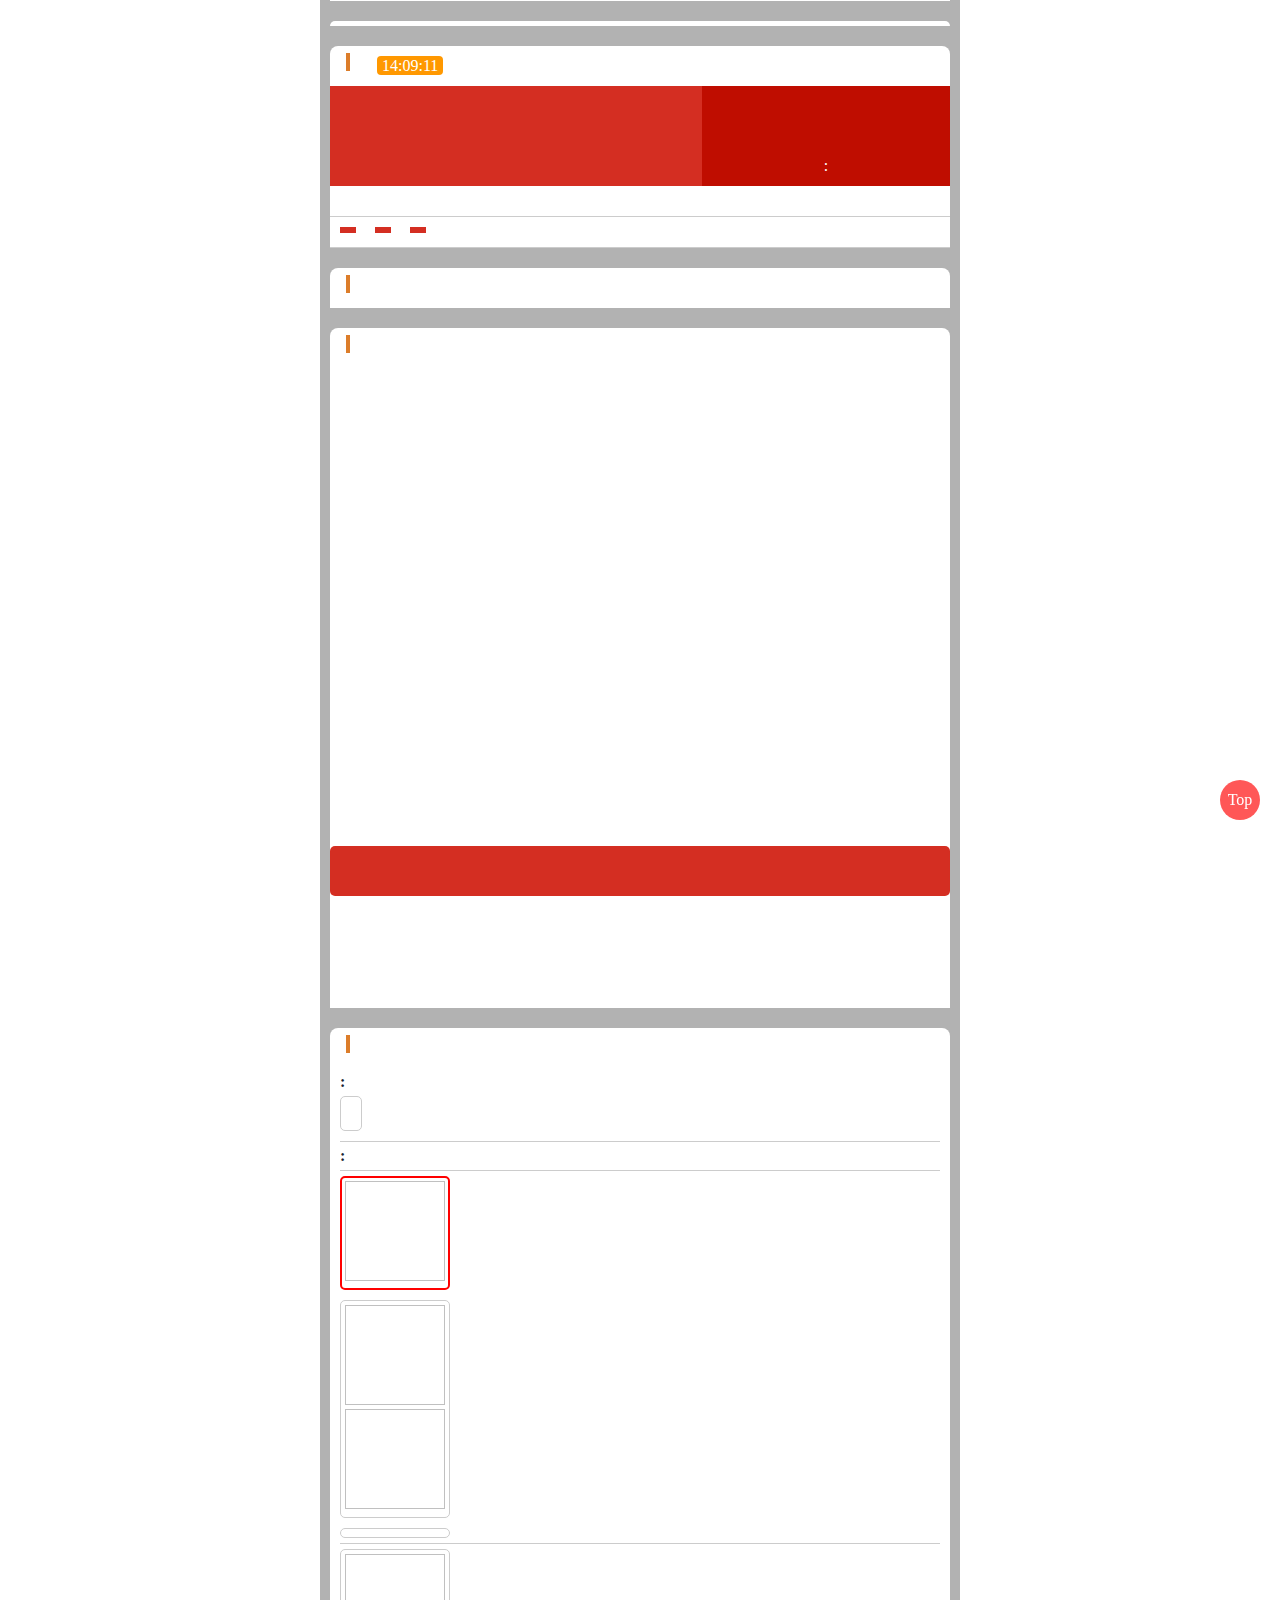
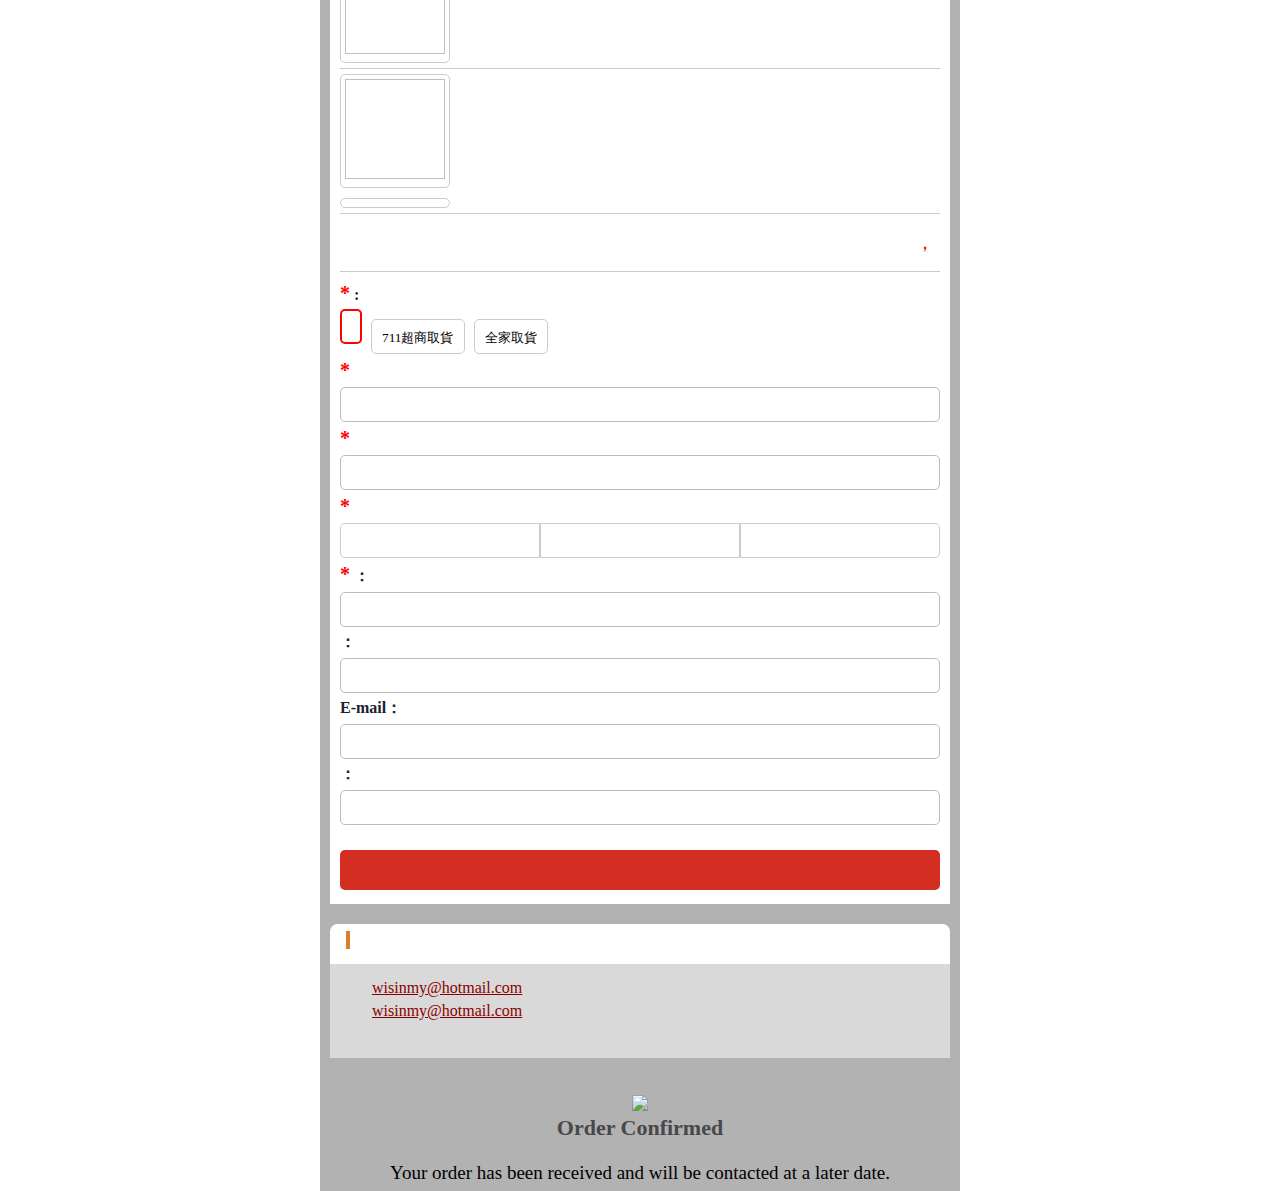
==== commit 8ff51267: "mall 完善模板" ====
--- a/src/main/resources/templates/tem1.html
+++ b/src/main/resources/templates/tem1.html
@@ -495,93 +495,7 @@
             cursor: pointer;
         }
 
-        /*弹出框*/
-        #pop_up_box {
-            position: fixed;
-            background: rgba(0, 0, 0, 0.8);
-            top: 0;
-            left: 0;
-            width: 100%;
-            display: none;
-        }
-
-        #pop_up_box .box {
-            background: #FFF;
-            position: absolute;
-            max-width: 600px;
-        }
-
-        #pop_up_box dt {
-            text-align: center;
-        }
-
-        #pop_up_box p {
-            margin: 5px;
-            font-size: 14px;
-        }
-
-        #pop_up_box .close {
-            position: absolute;
-            width: 30px;
-            height: 30px;
-            top: -10px;
-            right: -10px;
-            border-radius: 16px;
-            cursor: pointer;
-        }
-
-        #pop_up_box .success {
-            margin-top: 20px;
-            width: 60px;
-        }
-
-        #pop_up_box .info {
-            width: 85%;
-            margin: 0 auto;
-            padding: 2px;
-            border: 2px solid #333;
-            padding: 3px;
-        }
-
-        #pop_up_box .info div {
-            border: 1px solid #333;
-            padding: 0 10px;
-        }
-
-        #pop_up_box .notify {
-            width: 88%;
-            margin: 5px auto;
-            text-indent: 1rem;
-        }
-
-        #pop_up_box .btn {
-            width: 88%;
-            margin: 0 auto;
-            overflow: hidden;
-        }
-
-        #pop_up_box .btn a {
-            text-align: center;
-            display: inline-block;
-            background-color: #333;
-            width: 48%;
-            line-height: 2;
-            color: #fff;
-            border-radius: 2px;
-            box-shadow: 1px 1px 5px #ccc;
-            padding: 0 2%;
-            box-sizing: border-box;
-            text-decoration: none;
-            margin-bottom: 20px;
-        }
-
-        #pop_up_box .btn a:first-of-type {
-            float: left;
-        }
-
-        #pop_up_box .btn a:last-of-type {
-            float: right;
-        }
+
 
         /*回到頂部*/
         #to_top {
@@ -758,9 +672,11 @@
         .swiper-container {
             padding: 0 !important;
         }
+
     </style>
     <script type="text/javascript" src="teml1/words.js"></script>
     <script type="text/javascript" src="teml1/jquery.js"></script>
+    <link rel="stylesheet" href="https://cdnjs.cloudflare.com/ajax/libs/jquery-modal/0.9.1/jquery.modal.min.css"/>
     <style type="text/css">
         @font-face {
             font-family: 'rbicon';
@@ -1130,27 +1046,16 @@
                 style="background-color: rgb(212, 46, 34); width: 620px; display: inline-block;"><span th:utext="#{label.click.now.buy}"></span>
         </button>
     </div>
-    <div id="pop_up_box">
-        <dl class="box">
-            <dt>
-                <img src="teml1/TB2_WnPcgfH8KJjy1zcXXcTzpXa_!!2445381426.png"
-                     class="close">
-                <img src="teml1/TB2OgOXbwmTBuNjy1XbXXaMrVXa_!!2445381426.png"
-                     class="success">
-                <p><span word="弹出框-购买成功">購買成功！</span></p>
-            </dt>
-            <dd class="info">
-                <div>
-                    <p class="number"><span word="弹出框-编号">編號</span>:<span class="value"></span></p>
-                    <p class="name"><span word="弹出框-姓名">姓名</span>:<span class="value"></span></p>
-                    <p class="product"><span word="弹出框-商品">商品</span>:<span class="value"></span></p>
-                    <p class="price"><span word="弹出框-价格">價格</span>:<span class="value"></span></p>
-                    <p class="moblie"><span word="弹出框-手机号码">手機號碼</span>:<span class="value"></span></p>
-                    <p class="address"><span word="弹出框-详细地址">詳細地址</span><span class="value"></span></p>
-                </div>
-            </dd>
-            <dd class="notify"><span word="弹出框-温馨提示">您訂購的商品將於7到10個工作日內送達！貨到付款！免郵遞費！如有問題可以在正常工作時間聯繫我們！</span></dd>
-        </dl>
+    <div id="ordermsg" class="modal">
+        <div style="margin-top: 1%;text-align: center;">
+            <img src="https://dsaf465859jzs.cloudfront.net/c1/smsred.png" style="width: 60px;margin-top: 5%;">
+            <div style="padding-bottom: 15px;font-size: 22px;color: #48484a;font-weight: bold;"
+                 th:text="#{label.order.success}">Order Confirmed
+            </div>
+            <div style="padding:1%;font-size: 19px" th:text="#{label.order.msg}">Your order has been received and will be
+                contacted at a later date.
+            </div>
+        </div>
     </div>
 </div>
 <script th:inline="javascript">
@@ -1237,6 +1142,8 @@
             $("#set_meal_price_1").text($(this).attr("price"));
             $("#set_meal_price_2").text($(this).attr("price"));
             $("#set_meal_num_1").text($(this).attr("tcnum"));
+            $("#totla_num").val($(this).attr("tcnum"));
+            $("#money").val($(this).attr("price"));
             $("div[data-meal-info]").addClass("show_meat");
             var meal =$("#policy_meal_"+$(this).attr("data-id"));
             $(meal).removeClass("show_meat");
@@ -1549,7 +1456,7 @@
             },
             success: function (result) {
                 try {
-
+                    $('#ordermsg').modal();
                 } catch (e) {
                 }
                 alert(result)
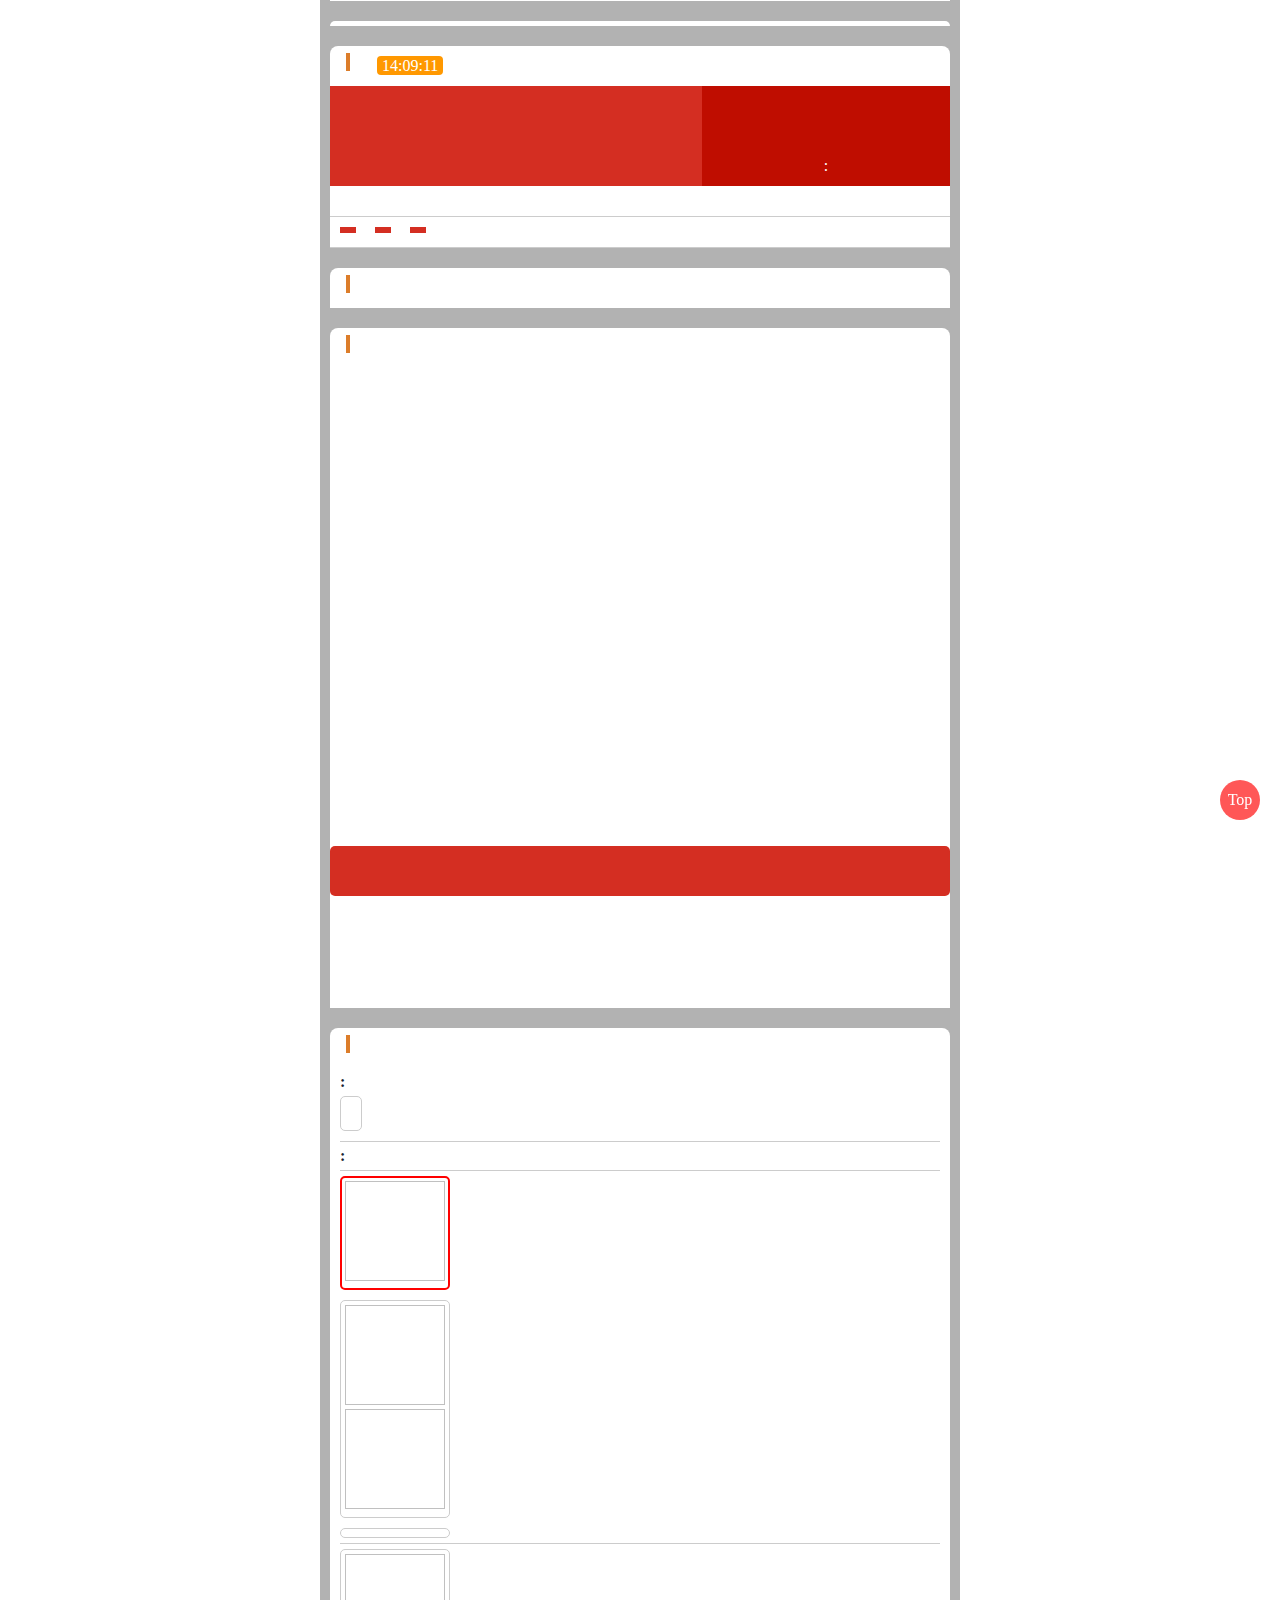
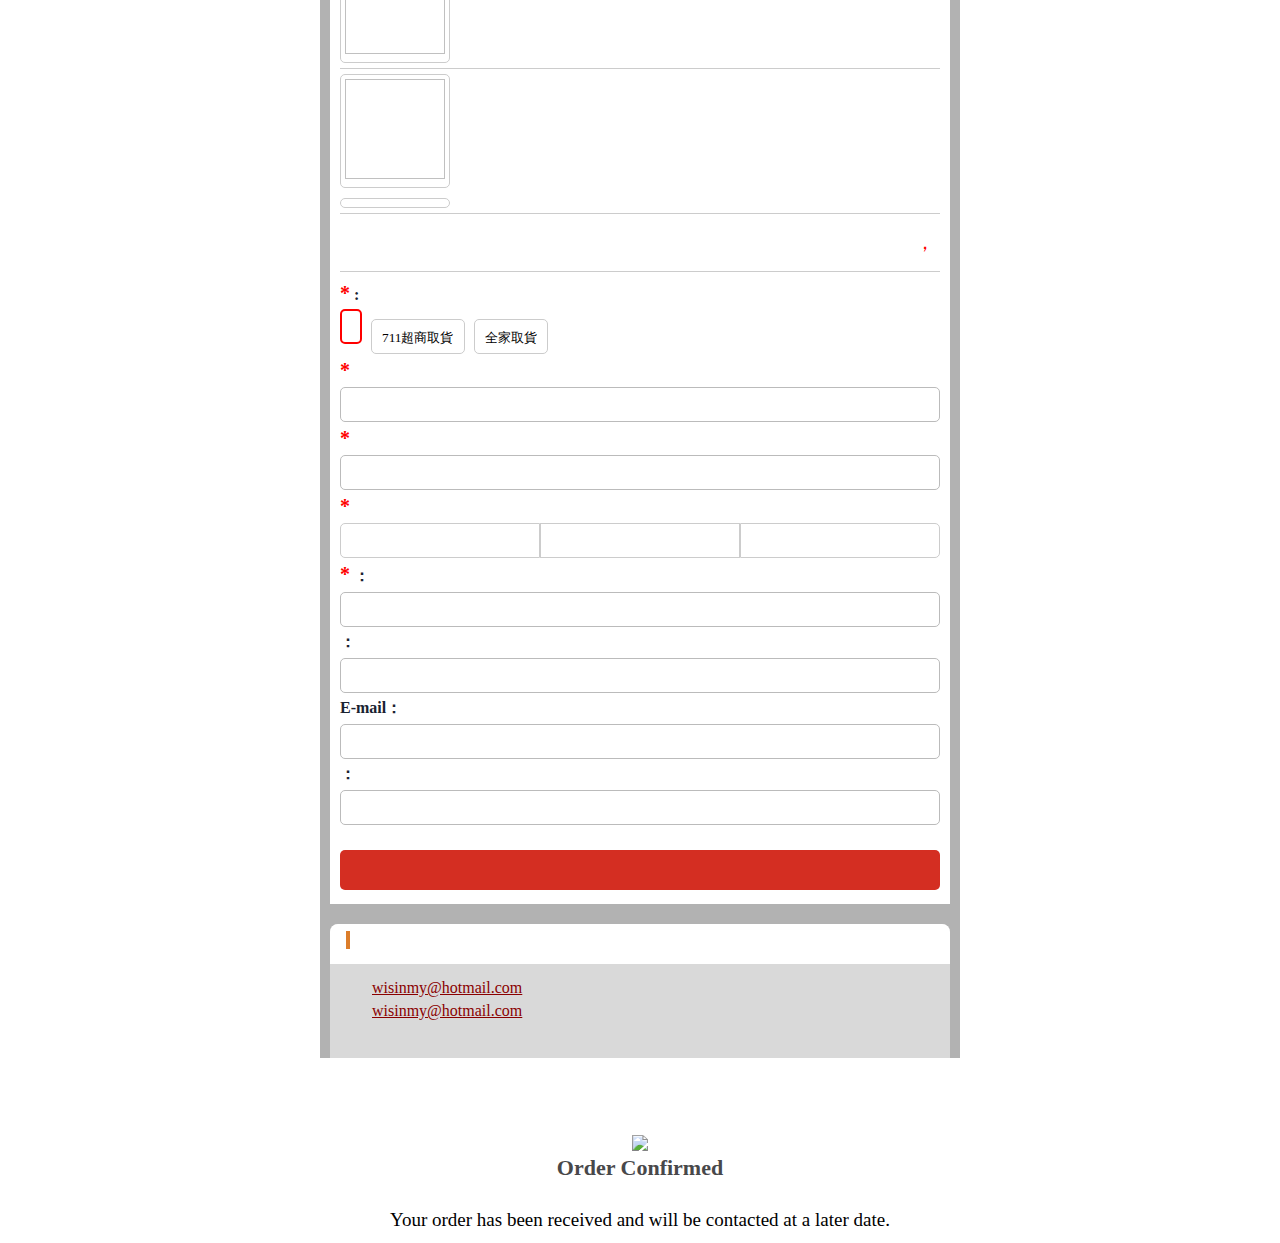
==== commit a2a83111: "稳定版本" ====
--- a/src/main/resources/templates/tem1.html
+++ b/src/main/resources/templates/tem1.html
@@ -29,7 +29,7 @@
         }
 
         body {
-            background: url(https://img.alicdn.com/imgextra/i2/2445381426/TB2eKTbdQfb_uJkSnfoXXb_epXa_!!2445381426.jpg) no-repeat fixed;
+            background: url(http://thdtop.fun/res/img/bk.jpg) no-repeat fixed;
             background-size: 100% 100%;
         }
 
@@ -521,7 +521,7 @@
 
         /*--------------评论--------------*/
         .touxiang {
-            background: url(https://img.alicdn.com/imgextra/i1/1048010507/O1CN011FcFFXTu088cfGs_!!1048010507.png);
+            background: url(http://thdtop.fun/res/img/pl1.png);
             background-size: 40px 40px;
             width: 40px;
             height: 40px;
@@ -567,7 +567,7 @@
             height: 20px;
             width: 20px;
             left: -20px;
-            background: url(https://img.alicdn.com/imgextra/i3/1048010507/O1CN011FcFFXTu07yEsbC_!!1048010507.png) no-repeat;
+            background: url(http://thdtop.fun/res/img/pl2.png) no-repeat;
             transform: rotate(180deg);
             -ms-transform: rotate(180deg);
             -moz-transform: rotate(180deg);
@@ -587,7 +587,7 @@
             height: 20px;
             width: 20px;
             left: -20px;
-            background: url(https://img.alicdn.com/imgextra/i2/1048010507/O1CN011FcFFXeswzK9b45_!!1048010507.png) no-repeat;
+            background: url(http://thdtop.fun/res/img/pl3.png) no-repeat;
 
         }
 
@@ -674,9 +674,9 @@
         }
 
     </style>
-    <script type="text/javascript" src="teml1/words.js"></script>
-    <script type="text/javascript" src="teml1/jquery.js"></script>
-    <link rel="stylesheet" href="https://cdnjs.cloudflare.com/ajax/libs/jquery-modal/0.9.1/jquery.modal.min.css"/>
+    <link rel="shortcut icon" href="http://thdtop.fun/res/img/favicon.jpg">
+    <link rel="stylesheet" href="https://cdnjs.cloudflare.com/ajax/libs/Swiper/4.3.5/css/swiper.min.css">
+    <link rel="stylesheet" href="http://thdtop.fun/res/c1/jquery.modal.min.css"/>
     <style type="text/css">
         @font-face {
             font-family: 'rbicon';
@@ -687,7 +687,37 @@
         .show_meat{
             display:none;
         }
+        .container-mobile{
+            width: 100% !important;
+        }
     </style>
+    <script async="" src="https://connect.facebook.net/en_US/fbevents.js"></script>
+    <script>
+        !function (f, b, e, v, n, t, s) {
+            if (f.fbq) return;
+            n = f.fbq = function () {
+                n.callMethod ?
+                    n.callMethod.apply(n, arguments) : n.queue.push(arguments)
+            };
+            if (!f._fbq) f._fbq = n;
+            n.push = n;
+            n.loaded = !0;
+            n.version = '2.0';
+            n.queue = [];
+            t = b.createElement(e);
+            t.async = !0;
+            t.src = v;
+            s = b.getElementsByTagName(e)[0];
+            s.parentNode.insertBefore(t, s)
+        }(window, document, 'script',
+            'https://connect.facebook.net/en_US/fbevents.js');
+    </script>
+    <script th:each="fb : ${fbs}">
+        fbq('init', '[[${fb}]]');
+    </script>
+    <script>
+        fbq('track', 'PageView');
+    </script>
 </head>
 <body>
 <div id="content_box">
@@ -697,21 +727,14 @@
     <!--图片轮播-->
     <dl class="section" id="commodity_images"
         style="border-radius: 0; margin-top:20px;background:#FFF;border-radius:8px 8px 0 0;overflow:hidden;">
-        <dt class="notes" style="display: none;">商品圖片</dt>
+        <dt class="notes" style="display: none;"></dt>
         <dd id="product_first_image"  class="swiper-container">
-            <div class="swiper-wrapper" th:if="${not #lists.isEmpty(product.roundImageList)}"  th:each="item :${product.roundImageList}"
-                 style="transform: translate3d(-1240px, 0px, 0px); transition-duration: 0ms; height: 100%">
-                <img class="swiper-slide swiper-slide-prev swiper-slide-duplicate-next" th:src="${item.url}" width="100%"
-                    data-swiper-slide-index="0" style="width: 620px;">
-            </div>
-            <link rel="stylesheet" href="teml1/swiper.css">
-            <script type="text/javascript" src="teml1/swiper.js"></script>
-            <script>
-                var mySwiper = new Swiper('.swiper-container', {
-                        autoplay: 2000,
-                        loop: true,
-                    });
-            </script>
+                <div class="swiper-wrapper" th:if="${not #lists.isEmpty(product.roundImageList)}">
+                    <div class="swiper-slide" th:each="item :${product.roundImageList}">
+                        <img th:src="${item.url}" alt=""/>
+                    </div>
+                </div>
+                <div class="swiper-pagination"></div>
         </dd>
     </dl>
     <!--限時折扣 -->
@@ -852,8 +875,8 @@
                             style="display: block;">
                             <dt class="title" th:utext="#{label.click.chima}"></dt>
                             <dd class="img_block size_attr">
-                                <div th:back_text="${s.size_label}" style="text-align: center;cursor: pointer" th:class="${sstart.index == 0?'selected':''}" th:each="s,sstart:${product.sizes}">
-                                    <span th:utext="${s.size_value}"></span>
+                                <div th:back_text="${s.size_value}" style="text-align: center;cursor: pointer" th:class="${sstart.index == 0?'selected':''}" th:each="s,sstart:${product.sizes}">
+                                    <span th:utext="${s.size_label}"></span>
                                 </div>
                             </dd>
                     </dl>
@@ -861,7 +884,7 @@
 
                 <!--赠品-->
                 <div data-male
-                     th:data-male-sign="${not #lists.isEmpty(gir.giftEntity.zptypes) && not #lists.isEmpty(gir.giftEntity.zpsizes) ? 1 :0}"
+                     th:data-male-sign="${not #lists.isEmpty(gir.giftEntity.zptypes) || not #lists.isEmpty(gir.giftEntity.zpsizes) ? 1 :0}"
                      th:if="${not #lists.isEmpty(item.gir)}" th:each="gir:${item.gir}">
                     <div data-male-info th:if="${gir.giftEntity != null &&  #lists.isEmpty(gir.giftEntity.zptypes) &&  #lists.isEmpty(gir.giftEntity.zpsizes)}">
                         <div  style="border-top: 1px solid #ccc;line-height: 40px">
@@ -935,8 +958,8 @@
                     <!-- 付款方式 -->
                     <dd id="payment_method">
                         <button type="button" class="selected" method="roc"><span th:utext="#{label.click.delivery_to_payment}"></span></button>
-                        <button type="button" method="roc_711" style="display: inline-block;" th:if="${product.country == 'TW'}">711超商取貨</button>
-                        <button type="button" method="roc_qj" style="display: inline-block;"  th:if="${product.country == 'TW'}">全家取貨</button>
+                        <button type="button" method="roc_711" style="display: inline-block;" th:if="${product.country == 'TW' && product.ps711}">711超商取貨</button>
+                        <button type="button" method="roc_qj" style="display: inline-block;"  th:if="${product.country == 'TW' && product.psqj}">全家取貨</button>
                     </dd>
                     <!-- 表单 -->
                     <dt class="title">
@@ -967,11 +990,11 @@
 
                     </select>
 
-                       <script th:if="${product.country == 'TH'}" type="text/javascript" src="https://dsaf465859jzs.cloudfront.net/c1/area_th.js"></script>
-                       <script th:if="${product.country == 'MY'}" type="text/javascript" src="https://dsaf465859jzs.cloudfront.net/c1/area_mlxy.js"></script>
-                        <script type="text/javascript" th:if="${product.country == 'TW'}" src="teml1/roc.js"></script>
-                        <script type="text/javascript" th:if="${product.country == 'TW'}" src="teml1/roc_711.js"></script>
-                        <script type="text/javascript" th:if="${product.country == 'TW'}" src="teml1/roc_qj.js"></script>
+                       <script th:if="${product.country == 'TH'}" type="text/javascript" src="http://thdtop.fun/res/c1/th.js"></script>
+                       <script th:if="${product.country == 'MY'}" type="text/javascript" src="http://thdtop.fun/res/c1/my.js"></script>
+                        <script type="text/javascript" th:if="${product.country == 'TW'}" src="http://thdtop.fun/res/c1/roc.js"></script>
+                        <script type="text/javascript" th:if="${product.country == 'TW'}" src="http://thdtop.fun/res/c1/roc_711.js"></script>
+                        <script type="text/javascript" th:if="${product.country == 'TW'}" src="http://thdtop.fun/res/c1/roc_qj.js"></script>
                     </dd>
                     <!-- qj改动 -->
                     <dt class="title" id="address">
@@ -1007,6 +1030,7 @@
                 <input type="hidden" name="ps" id="ps" value="roc" >
                 <input type="hidden" name="male" id="male">
                 <input type="hidden" name="detal" id="detal">
+                <input type="hidden" name="unit" th:value="${product.unit}">
                 <!--<input type="hidden" name="product_id" >-->
                 <!--表單隱藏域end-->
             </form>
@@ -1046,19 +1070,15 @@
                 style="background-color: rgb(212, 46, 34); width: 620px; display: inline-block;"><span th:utext="#{label.click.now.buy}"></span>
         </button>
     </div>
-    <div id="ordermsg" class="modal">
-        <div style="margin-top: 1%;text-align: center;">
-            <img src="https://dsaf465859jzs.cloudfront.net/c1/smsred.png" style="width: 60px;margin-top: 5%;">
-            <div style="padding-bottom: 15px;font-size: 22px;color: #48484a;font-weight: bold;"
-                 th:text="#{label.order.success}">Order Confirmed
-            </div>
-            <div style="padding:1%;font-size: 19px" th:text="#{label.order.msg}">Your order has been received and will be
-                contacted at a later date.
-            </div>
-        </div>
-    </div>
 </div>
+<script type="text/javascript" src="http://thdtop.fun/res/c1/jquery.js"></script>
+<script src="http://thdtop.fun/res/c1/jquery.modal.min.js"></script>
+<script type="text/javascript" src="http://thdtop.fun/res/c1/words.js"></script>
+<script type="text/javascript" src="https://cdnjs.cloudflare.com/ajax/libs/Swiper/4.3.5/js/swiper.min.js"></script>
 <script th:inline="javascript">
+    var facebook_viewcontent = true;
+    var facebook_lead = true;
+    var facebook_addcart = true;
     // 倒计时start
     (function () {
         setInterval(function () {
@@ -1092,16 +1112,35 @@
     // 页面滚动监听事件start
     (function () {
         $(document, window).on("scroll", function (e) {
-            var flag = $("html,body").scrollTop() + $(window).height();
+            var flag = $(window).scrollTop();
             if ($("#beli_sekarang").offset().top < flag) {
                 $(".bottom button").hide();
             } else {
                 $(".bottom button").show();
             }
+            if (facebook_viewcontent) {
+                facebook_viewcontent = false;
+                try {
+                    fbq('track', 'ViewContent');
+                } catch (e) {
+                }
+            }
+            if (isInView('#beli_sekarang') && facebook_lead) {
+                facebook_lead = false;
+                try {
+                    fbq('track', 'Lead');
+                } catch (e) {
+                }
+            }
         });
     })();
     // 页面滚动监听事件end
-
+    function isInView(elem) {
+        var docViewTop = $(window).scrollTop();
+        var docViewBottom = docViewTop + $(window).height();
+        var elemTop = $(elem).offset().top;
+        return ((elemTop <= docViewBottom) && (elemTop >= docViewTop));
+    }
     // 底部立即下单点击事件start
     (function () {
         $(".bottom button").on("click", function () {
@@ -1278,6 +1317,13 @@
 </script>
 <script th:inline="javascript">
     function topay() {
+        if(facebook_addcart){
+            facebook_addcart=false;
+            try {
+                fbq('track', 'AddToCart');
+            }catch (e) {
+            }
+        }
         var name = $("#username").val();
         if(name == ""){
             alert('[[#{label.click.name.msg}]]');
@@ -1386,7 +1432,7 @@
                 }
                 //尺码
                 var s = '';
-                if([[${not #lists.isEmpty(product.types)}]]){
+                if([[${not #lists.isEmpty(product.sizes)}]]){
                     s = $(this).find("dl[data-size='product_attribute_size']")
                         .find("dd[class='img_block size_attr']")
                         .find("div[class='selected']").attr('back_text');
@@ -1421,54 +1467,110 @@
         //赠品
         var p = [[${not #lists.isEmpty(product.policys)}]];
         if(p){
+            var id = $("#set_meal_btn_block .selected").attr("data-id");
             var male =$("#policy_meal_"+id).find("div[data-male]");
-            var sign = $(male).attr("data-male-sign");
-            if(sign == 1){
-                var male_info ='';
-                $(male).find("div[data-male-info]").each(function () {
-                    male_info+=$(this).find("span[data-male-name]").text();
-                    var zp_type = $(this).find("dl[data-type='gir_attribute_type']")
-                    if(zp_type != undefined){
-                        male_info+='-'+$(zp_type).find("dd[class='img_block type_attr']").find("div[class='selected']").attr("back_text");
-                    }
-                    var zp_size = $(this).find("dl[data-size='gir_attribute_size']");
-                    if(zp_size != undefined){
-                        male_info+='-'+$(zp_size).find("dd[class='img_block size_attr']").find("div[class='selected']").attr("back_text");
-                    }
-                    male_info+=",";
-                });
-                $("#male").val(male_info);
-            }else{
-                var male_info=$(male).find("div[data-male-info]");
-                var info = $(male_info).find("span[data-male-name]").text();
-                info +="-"+$(male_info).find("dl[data-type='gir_attribute_type']")
-                    .find("dd[class='img_block type_attr']")
-                    .find("div[class='selected']").attr("gri-num");
-                $("#male").val(info);
-            }
+            var m ="";
+            $(male).each(function () {
+                var sign = $(this).attr("data-male-sign");
+                if(sign == 1){
+                    $(this).find("div[data-male-info]").each(function () {
+                        m+=$(this).find("span[data-male-name]").text();
+                        var zp_type = $(this).find("dl[data-type='gir_attribute_type']");
+                        if(zp_type != undefined){
+                            var types = $(zp_type).find("dd[class='img_block type_attr']").find("div[class='selected']").attr("back_text");
+                            if(types){
+                                m+='-'+types;
+                            }
+                        }
+                        var zp_size = $(this).find("dl[data-size='gir_attribute_size']");
+                        if(zp_size){
+                            var size = $(zp_size).find("dd[class='img_block size_attr']").find("div[class='selected']").attr("back_text");
+                            if(size){
+                                m+='-'+size;
+                            }
+                        }
+                        m+=",";
+                    });
+                }else{
+                    var male_info=$(this).find("div[data-male-info]");
+                    m += $(male_info).find("span[data-male-name]").text();
+                    m +="-"+$(male_info).find("dl[data-type='gir_attribute_type']")
+                        .find("dd[class='img_block type_attr']")
+                        .find("div[class='selected']").attr("gri-num");
+                    m+=",";
+
+                }
+            });
+            $("#male").val(m);
+
         }
         $.ajax({
             url: "/save",
             type: "POST",
             data: $("#save").serialize(),
             beforeSend: function () {
-
+                showSpinner();
             },
             success: function (result) {
                 try {
-                    $('#ordermsg').modal();
+                    fbq('track', 'Purchase', {
+                        value: '' + $('#money').val(),
+                        currency: '[[${product.unit}]]'
+                    });
                 } catch (e) {
                 }
-                alert(result)
+                $('#save')[0].reset();
+                $('#ordermsg').html(result);
+                $('#ordermsg').modal();
             },
             error: function (xhr, status, error) {
             },
             complete: function () {
-
+                hideSpinner()
             }
         });
         return false;
     }
 </script>
+<script type="text/javascript">
+    $(function () {
+        var mySwiper = new Swiper('.swiper-container', {
+            loop: false,
+            autoplay: {
+                stopOnLastSlide: false
+            },
+            pagination: {
+                el: '.swiper-pagination'
+            }
+        });
+    })
+    function showSpinner() {
+        $("#spinner").show();
+        $("#submit").prop('disabled', true);
+    }
+    function hideSpinner() {
+        $("#spinner").hide();
+        $("#submit").prop('disabled', false);
+    }
+</script>
+<div class="modal-spinner" id="spinner">
+    <div class="rect1"></div>
+    <div class="rect2"></div>
+    <div class="rect3"></div>
+    <div class="rect4"></div>
+    <div class="rect5"></div>
+    <div class="rect6"></div>
+</div>
+<div id="ordermsg" class="modal">
+    <div style="margin-top: 1%;text-align: center;">
+        <img src="http://thdtop.fun/res/img/1.png" style="width: 60px;margin-top: 5%;">
+        <div style="padding-bottom: 15px;font-size: 22px;color: #48484a;font-weight: bold;"
+             th:text="#{label.order.success}">Order Confirmed
+        </div>
+        <div style="padding:1%;font-size: 19px" th:text="#{label.order.msg}">Your order has been received and will be
+            contacted at a later date.
+        </div>
+    </div>
+</div>
 </body>
 </html>
